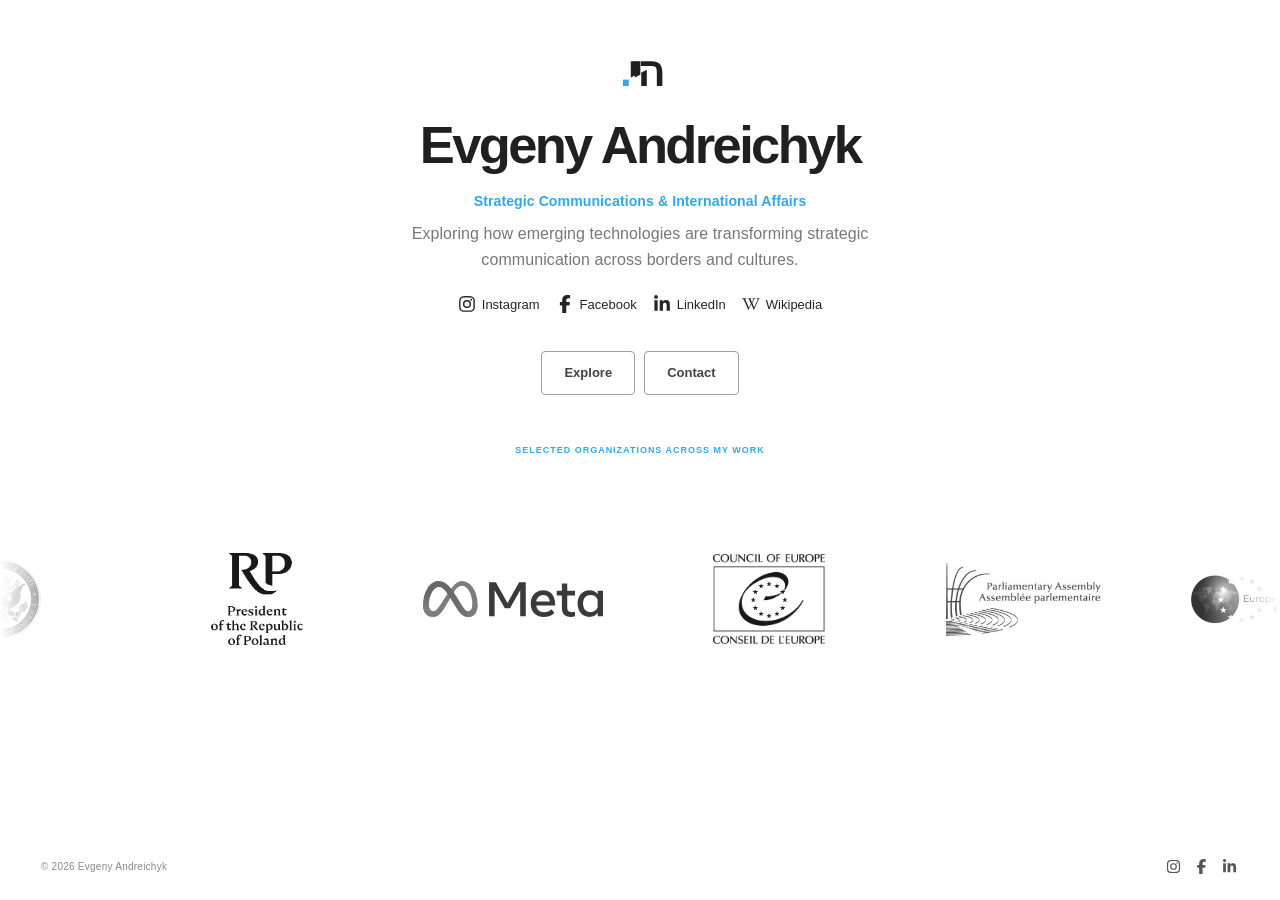
==== index.html @ b85b22aa "seo" ====
<!doctype html>
<html lang="en">

<head>
  <meta charset="utf-8">
  <meta name="viewport" content="width=device-width, initial-scale=1">
  <title>Evgeny Andreichyk</title>

  <!-- Google Tag Manager -->
  <script>(function (w, d, s, l, i) {
      w[l] = w[l] || []; w[l].push({
        'gtm.start':
          new Date().getTime(), event: 'gtm.js'
      }); var f = d.getElementsByTagName(s)[0],
        j = d.createElement(s), dl = l != 'dataLayer' ? '&l=' + l : ''; j.async = true; j.src =
          'https://www.googletagmanager.com/gtm.js?id=' + i + dl; f.parentNode.insertBefore(j, f);
    })(window, document, 'script', 'dataLayer', 'GTM-55Z4X2WB');</script>
  <!-- End Google Tag Manager -->

  <meta name="description"
    content="Strategic Communications and International Affairs. Exploring how emerging technologies are transforming strategic communication across borders and cultures.">
  <link rel="canonical" href="https://evyaand.com/">

  <!-- Search engines -->
  <meta name="robots" content="index, follow, max-image-preview:large, max-snippet:-1, max-video-preview:-1">

  <!-- Open Graph -->
  <meta property="og:type" content="website">
  <meta property="og:site_name" content="Evgeny Andreichyk">
  <meta property="og:title" content="Evgeny Andreichyk — Strategic Communications & International Affairs">
  <meta property="og:description"
    content="Strategic Communications and International Affairs. Exploring how emerging technologies are transforming strategic communication across borders and cultures.">
  <meta property="og:url" content="https://evyaand.com/">
  <meta property="og:image" content="https://evyaand.com/images/og-image.jpg">
  <meta property="og:image:alt" content="Evgeny Andreichyk">
  <meta property="og:locale" content="en_US">
  <!-- Open Graph -->
  <!-- X -->
  <meta name="twitter:card" content="summary_large_image">
  <meta name="twitter:title" content="Evgeny Andreichyk — Strategic Communications & International Affairs">
  <meta name="twitter:description"
    content="Strategic Communications and International Affairs. Exploring how emerging technologies are transforming strategic communication across borders and cultures.">
  <meta name="twitter:image" content="https://evyaand.com/images/og-image.jpg">
  <!-- X -->

  <link rel="icon" href="favicon.svg" type="image/svg+xml">
  <link rel="stylesheet" href="styles/styles.css">
  <script src="scripts/home.js" defer></script>

  <script type="application/ld+json">
{
  "@context": "https://schema.org",
  "@graph": [
    {
      "@type": "Person",
      "@id": "https://evyaand.com/#person",
      "name": "Evgeny Andreichyk",
      "alternateName": [
        "Yauheni Andreichyk",
        "Yauhen Andreichyk",
        "Evgeni Andreichyk",
        "Евгений Андрейчик",
        "Евгений Игоревич Андрейчик",
        "Яўгеній Андрэйчык",
        "Яўген Андрэйчык",
        "יבגני אנדרייצ'יק"
      ],
      "url": "https://evyaand.com/",
      "image": {
        "@type": "ImageObject",
        "@id": "https://evyaand.com/#primaryimage",
        "url": "https://evyaand.com/images/Evgeny-Andreichyk.png",
        "contentUrl": "https://evyaand.com/images/Evgeny-Andreichyk.png",
        "caption": "Evgeny Andreichyk official portrait"
      },
      "description": "Strategic communications and international affairs professional exploring how emerging technologies are transforming communication across borders and cultures.",
      "knowsAbout": [
        "Strategic communications",
        "International affairs",
        "Public diplomacy",
        "Emerging technologies",
        "Information and communication"
      ],
      "sameAs": [
        "https://en.wikipedia.org/wiki/Evgeny_Andreichyk",
        "https://www.wikidata.org/wiki/Q134286120",
        "https://www.facebook.com/evgeni.andreichyk/",
        "https://www.linkedin.com/in/evyaand/",
        "https://www.instagram.com/evyaand/"
      ],
      "mainEntityOfPage": {
        "@id": "https://evyaand.com/#webpage"
      }
    },
    {
      "@type": "WebSite",
      "@id": "https://evyaand.com/#website",
      "url": "https://evyaand.com/",
      "name": "Evgeny Andreichyk",
      "inLanguage": "en",
      "publisher": {
        "@id": "https://evyaand.com/#person"
      }
    },
    {
      "@type": "ProfilePage",
      "@id": "https://evyaand.com/#webpage",
      "url": "https://evyaand.com/",
      "name": "Evgeny Andreichyk",
      "inLanguage": "en",
      "isPartOf": {
        "@id": "https://evyaand.com/#website"
      },
      "about": {
        "@id": "https://evyaand.com/#person"
      },
      "mainEntity": {
        "@id": "https://evyaand.com/#person"
      },
      "primaryImageOfPage": {
        "@id": "https://evyaand.com/#primaryimage"
      }
    }
  ]
}
</script>

</head>

<body>

  <!-- Google Tag Manager (noscript) -->
  <noscript><iframe src="https://www.googletagmanager.com/ns.html?id=GTM-55Z4X2WB" height="0" width="0"
      style="display:none;visibility:hidden"></iframe></noscript>
  <!-- End Google Tag Manager (noscript) -->

  <main class="home">
    <div class="home-content">
      <section class="profile-section" aria-labelledby="page-title">
        <div class="profile-card">
          <div class="personal-monogram" lang="he" aria-hidden="true">
            <span class="personal-monogram-mark">
              <span class="personal-monogram-dot">.</span>היי</span>
          </div>

          <h1 id="page-title">Evgeny Andreichyk</h1>

          <p class="description">
            <span class="description-fields">
              Strategic Communications &amp; International Affairs
            </span>
            <span class="description-statement">
              Exploring how emerging technologies are transforming strategic
              communication across borders and cultures.
            </span>
          </p>

          <nav class="social-links" aria-label="External profiles">
            <a href="https://www.instagram.com/evyaand/" target="_blank" rel="noreferrer">
              <svg viewBox="0 0 448 512" role="img" aria-label="Instagram">
                <path fill="currentColor"
                  d="M224.3 141a115 115 0 1 0-.6 230 115 115 0 1 0 .6-230zm-.6 40.4a74.6 74.6 0 1 1 .6 149.2 74.6 74.6 0 1 1-.6-149.2zm93.4-45.1a26.8 26.8 0 1 1 53.6 0 26.8 26.8 0 1 1-53.6 0zm129.7 27.2c-1.7-35.9-9.9-67.7-36.2-93.9-26.2-26.2-58-34.4-93.9-36.2-37-2.1-147.9-2.1-184.9 0-35.8 1.7-67.6 9.9-93.9 36.1s-34.4 58-36.2 93.9c-2.1 37-2.1 147.9 0 184.9 1.7 35.9 9.9 67.7 36.2 93.9s58 34.4 93.9 36.2c37 2.1 147.9 2.1 184.9 0 35.9-1.7 67.7-9.9 93.9-36.2 26.2-26.2 34.4-58 36.2-93.9 2.1-37 2.1-147.8 0-184.8zM399 388c-7.8 19.6-22.9 34.7-42.6 42.6-29.5 11.7-99.5 9-132.1 9s-102.7 2.6-132.1-9c-19.6-7.8-34.7-22.9-42.6-42.6-11.7-29.5-9-99.5-9-132.1s-2.6-102.7 9-132.1c7.8-19.6 22.9-34.7 42.6-42.6 29.5-11.7 99.5-9 132.1-9s102.7-2.6 132.1 9c19.6 7.8 34.7 22.9 42.6 42.6 11.7 29.5 9 99.5 9 132.1s2.7 102.7-9 132.1z" />
              </svg>
              <span>Instagram</span>
            </a>
            <a href="https://www.facebook.com/evgeni.andreichyk/" target="_blank" rel="noreferrer">
              <svg viewBox="0 0 320 512" role="img" aria-label="Facebook">
                <path fill="currentColor"
                  d="M80 299.3V512h116V299.3h86.5l18-97.8H196v-34.6c0-51.7 20.3-71.5 72.7-71.5 16.3 0 29.4.4 37 1.2V7.9C291.4 4 256.4 0 236.2 0 129.3 0 80 50.5 80 159.4v42.1H14v97.8h66z" />
              </svg>
              <span>Facebook</span>
            </a>
            <a href="https://www.linkedin.com/in/evyaand/" target="_blank" rel="noreferrer">
              <svg viewBox="0 0 448 512" role="img" aria-label="LinkedIn">
                <path fill="currentColor"
                  d="M100.3 448H7.4V148.9h92.9V448zM53.8 108.1C24.1 108.1 0 83.5 0 53.8 0 24.1 24.1 0 53.8 0s53.8 24.1 53.8 53.8c0 29.7-24.1 54.3-53.8 54.3zM447.9 448h-92.7V302.4c0-34.7-.7-79.2-48.3-79.2-48.3 0-55.7 37.7-55.7 76.7V448h-92.8V148.9h89.1v40.8h1.3c12.4-23.5 42.7-48.3 87.9-48.3 94 0 111.3 61.9 111.3 142.3V448h-.1z" />
              </svg>
              <span>LinkedIn</span>
            </a>
            <a href="https://en.wikipedia.org/wiki/Evgeny_Andreichyk" target="_blank" rel="noreferrer">
              <svg viewBox="0 0 640 512" role="img" aria-label="Wikipedia">
                <path fill="currentColor"
                  d="M640 51.2l-.3 12.2c-28.1.8-45 15.8-55.8 40.3-25 57.8-103.3 240-155.3 358.6H415l-81.9-193.1c-32.5 63.6-68.3 130-99.2 193.1-.3.3-15 0-15-.3-46.9-109.7-96.1-218.6-143.1-328.6C64.4 106.7 26.4 63.4.2 63.7c0-3.1-.3-10-.3-14.2h161.9v13.9c-19.2 1.1-52.8 13.3-43.3 34.2 21.9 49.7 103.6 240.3 125.6 288.6 15-29.7 57.8-109.2 75.3-142.8-13.9-28.3-58.6-133.9-72.8-160-9.7-17.8-36.1-19.4-55.8-19.7V49.8l142.5.3v13.1c-19.4.6-38.1 7.8-29.4 26.1 18.9 40 30.6 68.1 48.1 104.7 5.6-10.8 34.7-69.4 48.1-100.8 8.9-20.6-3.9-28.6-38.6-29.4.3-3.6 0-10.3.3-13.6 44.4-.3 111.1-.3 123.1-.6v13.6C462.4 64 439.1 76 426.8 94.9L367.6 217.7c6.4 16.1 63.3 142.8 69.2 156.7L559.2 91.8c-8.6-23.1-36.4-28.1-47.2-28.3V49.6l127.8 1.1.2.5z" />
              </svg>
              <span>Wikipedia</span>
            </a>
          </nav>
          <!-- NAVIGATION / BUTTONS / MENU -->
          <nav class="page-links" aria-label="Main navigation">
            <a class="button-short" href="/explore/">Explore</a>
            <!-- <a class="button-medium" href="publications/index.html">Publications</a> -->
            <a class="button-short" href="/contact/">Contact</a>
          </nav>
        </div>
      </section>

      <section class="organizations" aria-labelledby="organizations-title">
        <h2 class="section-kicker" id="organizations-title">
          Selected Organizations across my work
        </h2>

        <div class="logo-marquee" aria-label="Organizations Evgeny has worked with">
          <div class="logo-track is-ready">
            <div class="logo-group">
              <article class="organization-logo logo-us-state"><img src="organizations/us-state.svg"
                  alt="U.S. Department of State"></article>

              <article class="organization-logo logo-polish-president"><img
                  src="organizations/president-poland-correct.png" alt="Office of the President of Poland"></article>
              <article class="organization-logo logo-meta"><img src="organizations/meta.svg" alt="Meta"></article>
              <article class="organization-logo logo-council-of-europe"><img src="organizations/council-of-europe.png"
                  alt="Council of Europe"></article>

              <article class="organization-logo logo-pace">
                <img src="organizations/pace.jpg" alt="Parliamentary Assembly of the Council of Europe">
              </article>
              <article class="organization-logo logo-eeas"><img src="organizations/eeas.png"
                  alt="European External Action Service"></article>
              <article class="organization-logo logo-polish-mfa"><img src="organizations/poland-mfa-en-mono.png"
                  alt="Ministry of Foreign Affairs of Poland"></article>
              <article class="organization-logo logo-amnesty"><img src="organizations/amnesty-user.png"
                  alt="Amnesty International"></article>
              <article class="organization-logo logo-gmf"><img src="organizations/gmf.svg" alt="German Marshall Fund">
              </article>
              <article class="organization-logo logo-globsec"><img src="organizations/globsec.png" alt="GLOBSEC">
              </article>
              <article class="organization-logo logo-us-embassy"><img src="organizations/us-embassy.png"
                  alt="U.S. Embassy"></article>
              <article class="organization-logo logo-ndi"><img src="organizations/ndi.svg"
                  alt="National Democratic Institute"></article>
              <article class="organization-logo logo-iri"><img src="organizations/iri.png"
                  alt="International Republican Institute"></article>
              <article class="organization-logo logo-eed"><img src="organizations/european-endowment-democracy.png"
                  alt="European Endowment for Democracy"></article>
              <article class="organization-logo logo-latvia-mfa"><img src="organizations/latvia-mfa-mono.png"
                  alt="Ministry of Foreign Affairs of Latvia"></article>
              <article class="organization-logo logo-ceeli"><img src="organizations/ceeli-high-quality.png"
                  alt="CEELI Institute"></article>
              <article class="organization-logo logo-ehu"><img src="organizations/ehu-official.png"
                  alt="European Humanities University"></article>
              <article class="organization-logo logo-alliance"><img src="organizations/alliance4europe.png"
                  alt="Alliance4Europe"></article>
              <article class="organization-logo logo-chopin-university"><img src="organizations/chopin-university.png"
                  alt="Fryderyk Chopin University of Music"></article>
            </div>

            <div class="logo-group" aria-hidden="true">
              <article class="organization-logo logo-us-state"><img src="organizations/us-state.svg" alt=""></article>

              <article class="organization-logo logo-polish-president"><img
                  src="organizations/president-poland-correct.png" alt=""></article>
              <article class="organization-logo logo-meta"><img src="organizations/meta.svg" alt=""></article>
              <article class="organization-logo logo-council-of-europe"><img src="organizations/council-of-europe.png"
                  alt=""></article>
              <article class="organization-logo logo-pace"><img src="organizations/pace.jpg" alt=""></article>
              <article class="organization-logo logo-eeas"><img src="organizations/eeas.png" alt=""></article>
              <article class="organization-logo logo-polish-mfa"><img src="organizations/poland-mfa-en-mono.png" alt="">
              </article>
              <article class="organization-logo logo-amnesty"><img src="organizations/amnesty-user.png" alt="">
              </article>
              <article class="organization-logo logo-gmf"><img src="organizations/gmf.svg" alt=""></article>
              <article class="organization-logo logo-globsec"><img src="organizations/globsec.png" alt=""></article>
              <article class="organization-logo logo-us-embassy"><img src="organizations/us-embassy.png" alt="">
              </article>
              <article class="organization-logo logo-ndi"><img src="organizations/ndi.svg" alt=""></article>
              <article class="organization-logo logo-iri"><img src="organizations/iri.png" alt=""></article>
              <article class="organization-logo logo-eed"><img src="organizations/european-endowment-democracy.png"
                  alt=""></article>
              <article class="organization-logo logo-latvia-mfa"><img src="organizations/latvia-mfa-mono.png" alt="">
              </article>
              <article class="organization-logo logo-ceeli"><img src="organizations/ceeli-high-quality.png" alt="">
              </article>
              <article class="organization-logo logo-ehu"><img src="organizations/ehu-official.png" alt=""></article>
              <article class="organization-logo logo-alliance"><img src="organizations/alliance4europe.png" alt="">
              </article>
              <article class="organization-logo logo-chopin-university"><img src="organizations/chopin-university.png"
                  alt=""></article>
            </div>
          </div>
        </div>
      </section>
    </div>
  </main>

  <footer class="site-footer">
    <small>© 2026 Evgeny Andreichyk</small>
    <nav class="footer-social-links" aria-label="Social media profiles">
      <a href="https://www.instagram.com/evyaand/" target="_blank" rel="noreferrer" aria-label="Instagram"><svg
          viewBox="0 0 448 512" aria-hidden="true">
          <path fill="currentColor"
            d="M224.3 141a115 115 0 1 0-.6 230 115 115 0 1 0 .6-230zm-.6 40.4a74.6 74.6 0 1 1 .6 149.2 74.6 74.6 0 1 1-.6-149.2zm93.4-45.1a26.8 26.8 0 1 1 53.6 0 26.8 26.8 0 1 1-53.6 0zm129.7 27.2c-1.7-35.9-9.9-67.7-36.2-93.9-26.2-26.2-58-34.4-93.9-36.2-37-2.1-147.9-2.1-184.9 0-35.8 1.7-67.6 9.9-93.9 36.1s-34.4 58-36.2 93.9c-2.1 37-2.1 147.9 0 184.9 1.7 35.9 9.9 67.7 36.2 93.9s58 34.4 93.9 36.2c37 2.1 147.9 2.1 184.9 0 35.9-1.7 67.7-9.9 93.9-36.2 26.2-26.2 34.4-58 36.2-93.9 2.1-37 2.1-147.8 0-184.8zM399 388c-7.8 19.6-22.9 34.7-42.6 42.6-29.5 11.7-99.5 9-132.1 9s-102.7 2.6-132.1-9c-19.6-7.8-34.7-22.9-42.6-42.6-11.7-29.5-9-99.5-9-132.1s-2.6-102.7 9-132.1c7.8-19.6 22.9-34.7 42.6-42.6 29.5-11.7 99.5-9 132.1-9s102.7-2.6 132.1 9c19.6 7.8 34.7 22.9 42.6 42.6 11.7 29.5 9 99.5 9 132.1s2.7 102.7-9 132.1z" />
        </svg></a>
      <a href="https://www.facebook.com/evgeni.andreichyk/" target="_blank" rel="noreferrer" aria-label="Facebook"><svg
          viewBox="0 0 320 512" aria-hidden="true">
          <path fill="currentColor"
            d="M80 299.3V512h116V299.3h86.5l18-97.8H196v-34.6c0-51.7 20.3-71.5 72.7-71.5 16.3 0 29.4.4 37 1.2V7.9C291.4 4 256.4 0 236.2 0 129.3 0 80 50.5 80 159.4v42.1H14v97.8h66z" />
        </svg></a>
      <a href="https://www.linkedin.com/in/evgeny-andreichyk/" target="_blank" rel="noreferrer"
        aria-label="LinkedIn"><svg viewBox="0 0 448 512" aria-hidden="true">
          <path fill="currentColor"
            d="M100.3 448H7.4V148.9h92.9V448zM53.8 108.1C24.1 108.1 0 83.5 0 53.8 0 24.1 24.1 0 53.8 0s53.8 24.1 53.8 53.8c0 29.7-24.1 54.3-53.8 54.3zM447.9 448h-92.7V302.4c0-34.7-.7-79.2-48.3-79.2-48.3 0-55.7 37.7-55.7 76.7V448h-92.8V148.9h89.1v40.8h1.3c12.4-23.5 42.7-48.3 87.9-48.3 94 0 111.3 61.9 111.3 142.3V448h-.1z" />
        </svg></a>
    </nav>
  </footer>

</body>

</html>
---- styles/styles.css ----
:root {
  --ink: #222;
  --muted: #777;
  --line: #e7e7e7;
  --blue: #33a8e6;
}

* {
  box-sizing: border-box;
}

html {
  background: #fff;
  color: var(--ink);
  scroll-behavior: smooth;
}

body {
  display: flex;
  min-width: 320px;
  min-height: 100svh;
  margin: 0;
  flex-direction: column;
  background: #fff;
  color: var(--ink);
  font-family: "Avenir Next", Avenir, "Helvetica Neue", Helvetica, Arial, sans-serif;
  -webkit-font-smoothing: antialiased;
  text-rendering: optimizeLegibility;
}

body>main {
  flex: 1 0 auto;
}

a {
  color: inherit;
  text-decoration: none;
}

.home {
  display: flex;
  min-height: 0;
  flex-direction: column;
  background: #fff;
}

.home-content {
  display: flex;
  flex: 1;
  flex-direction: column;
  justify-content: center;
  padding-bottom: clamp(48px, 8vh, 80px);
}

.profile-section {
  display: flex;
  align-items: center;
  justify-content: center;
  padding: clamp(38px, 5vh, 64px) 20px 32px;
}

.profile-card {
  width: min(590px, 100%);
  text-align: center;
}

.personal-monogram {
  width: max-content;
  margin: 0 auto 25px;
  color: #202020;
  font-size: 42px;
  font-weight: 850;
  letter-spacing: -.1em;
  line-height: 1;
  transform-origin: 55% 65%;
  animation: personal-monogram-arrival 1.15s cubic-bezier(.22, 1, .36, 1) .18s both;
  cursor: pointer;
}

.personal-monogram-mark {
  display: inline-block;
  color: #202020;
  transform-origin: 55% 65%;
}

.personal-monogram-dot {
  color: var(--blue);
}

.personal-monogram:hover .personal-monogram-mark {
  animation: personal-monogram-hover .65s ease-in-out;
}

h1 {
  margin: 0;
  color: #202020;
  font-size: clamp(38px, 4.1vw, 58px);
  font-weight: 650;
  letter-spacing: -.05em;
  line-height: 1.03;
}

.description {
  width: min(100%, 550px);
  margin: 18px auto 0;
  color: var(--muted);
  font-size: clamp(15px, 1.25vw, 18px);
  font-weight: 450;
  letter-spacing: .005em;
  line-height: 1.62;
}

.description-fields {
  display: block;
  color: var(--blue);
  font-size: .88em;
  font-weight: 600;
}

.description-statement {
  display: block;
  margin-top: 8px;
}

.section-kicker {
  margin: 30px 0 10px;
  color: var(--blue);
  font-size: 9px;
  font-weight: 800;
  letter-spacing: .11em;
  text-transform: uppercase;
}

.social-links {
  display: flex;
  align-items: center;
  justify-content: center;
  gap: 16px;
  margin-top: 20px;
  flex-wrap: wrap;
}

.social-links a {
  display: inline-flex;
  align-items: center;
  justify-content: center;
  gap: 6px;
  min-height: 23px;
  color: #252525;
  font-size: 13px;
  font-weight: 500;
  line-height: 1;
  transition: color 150ms ease, transform 150ms ease;
}

.social-links a:hover,
.social-links a:focus-visible {
  color: var(--blue);
  outline: 0;
  transform: translateY(-2px);
}

.social-links svg {
  display: block;
  width: 18px;
  height: 18px;
}

.page-links {
  display: flex;
  align-items: center;
  justify-content: center;
  gap: 9px;
  margin-top: 35px;
  flex-wrap: wrap;
}

.page-links a {
  display: inline-flex;
  align-items: center;
  justify-content: center;
  min-height: 44px;
  border: 1px solid #9d9d9d;
  border-radius: 4px;
  background: #fff;
  color: #424242;
  font-size: 13px;
  font-weight: 600;
  line-height: 1;
  white-space: nowrap;
  transition: background-color 150ms ease, border-color 150ms ease, color 150ms ease, transform 150ms ease;
}

.page-links .button-short {
  padding: 0 22px;
}

.page-links .button-medium {
  padding: 0 18px;
}

.page-links .button-long {
  padding: 0 23px;
}

.page-links a:hover,
.page-links a:focus-visible {
  border-color: var(--blue);
  background: var(--blue);
  color: #fff;
  outline: 0;
  transform: translateY(-2px);
}

.organizations {
  padding: 18px clamp(28px, 7vw, 112px) clamp(38px, 5vh, 64px);
  background: #fff;
}

.section-kicker {
  margin: 0 auto 25px;
  text-align: center;
}

.logo-marquee {
  width: calc(100% + clamp(56px, 14vw, 224px));
  margin-left: calc(clamp(28px, 7vw, 112px) * -1);
  overflow: hidden;
  -webkit-mask-image: linear-gradient(90deg, transparent, #000 6%, #000 94%, transparent);
  mask-image: linear-gradient(90deg, transparent, #000 6%, #000 94%, transparent);
}

.logo-track {
  display: flex;
  width: max-content;
  opacity: 0;
  will-change: transform;
  animation: organizations-scroll 48s linear infinite;
  animation-play-state: paused;
  transition: opacity 180ms ease;
}

.logo-track.is-ready {
  opacity: 1;
  animation-play-state: running;
}

.logo-group {
  display: flex;
  align-items: center;
  flex-shrink: 0;
}

.logo-marquee:hover .logo-track {
  animation-play-state: paused;
}

.organization-logo {
  display: flex;
  align-items: center;
  justify-content: center;
  width: clamp(200px, 20vw, 300px);
  min-height: 112px;
  padding: 14px clamp(24px, 3vw, 52px);
  flex: 0 0 auto;
}

.organization-logo img {
  display: block;
  width: 100%;
  max-width: 210px;
  height: 74px;
  object-fit: contain;
  object-position: center;
  opacity: .9;
  filter: grayscale(1) saturate(0);
  mix-blend-mode: normal;
  user-select: none;
}

.logo-us-state img {
  max-width: 86px;
  height: 82px;
}

.logo-pace img {
  max-width: 180px;
  height: 210px;
}

.logo-us-embassy img {
  max-width: 88px;
  height: 86px;
}

.logo-meta img {
  max-width: 180px;
  height: 62px;
}

.logo-council-of-europe img {
  max-width: 126px;
  height: 90px;
}

.logo-polish-president img {
  max-width: 96px;
  height: 92px;
}

.logo-polish-mfa img {
  max-width: 242px;
  height: 108px;
}

.logo-latvia-mfa img {
  max-width: 134px;
  height: 152px;
}

.logo-eeas img {
  max-width: 210px;
  height: 66px;
}

.logo-ehu img {
  max-width: 200px;
  height: 100px;
}

.logo-eed img {
  max-width: 210px;
  height: 72px;
}

.logo-chopin-university img {
  max-width: 225px;
  height: 88px;
}

.logo-amnesty img {
  max-width: 205px;
  height: 72px;
}

.logo-alliance img {
  max-width: 150px;
  height: 72px;
  opacity: .84;
  filter: brightness(0);
  mix-blend-mode: normal;
}

.logo-gmf img {
  max-width: 190px;
  height: 70px;
}

.logo-ndi img {
  max-width: 150px;
  height: 58px;
}

.logo-iri img {
  max-width: 210px;
  height: 72px;
}

.logo-ceeli img {
  max-width: 205px;
  height: 74px;
}

.site-footer {
  display: flex;
  align-items: center;
  justify-content: space-between;
  margin-top: auto;
  padding: 16px clamp(22px, 3.2vw, 48px) 24px;
  color: #8a8a8a;
}

.site-footer small {
  font-size: 10px;
  font-weight: 500;
  letter-spacing: .025em;
  line-height: 1;
}

.footer-social-links {
  display: flex;
  align-items: center;
  gap: 9px;
}

.footer-social-links a {
  display: inline-flex;
  width: 19px;
  height: 19px;
  align-items: center;
  justify-content: center;
  color: #555;
  transition: color 150ms ease, transform 150ms ease;
}

.footer-social-links svg {
  display: block;
  width: 15px;
  height: 15px;
}

.footer-social-links a:hover,
.footer-social-links a:focus-visible {
  color: var(--blue);
  outline: 0;
  transform: translateY(-2px);
}

@keyframes organizations-scroll {
  from {
    transform: translateX(0);
  }

  to {
    transform: translateX(-50%);
  }
}

@keyframes personal-monogram-arrival {
  0% {
    opacity: 0;
    transform: translateY(-5px) rotate(0deg) scale(.96);
  }

  24% {
    opacity: 1;
    transform: translateY(0) rotate(6deg) scale(1);
  }

  46% {
    transform: rotate(-5deg);
  }

  66% {
    transform: rotate(3deg);
  }

  83% {
    transform: rotate(-1.5deg);
  }

  100% {
    opacity: 1;
    transform: rotate(0deg);
  }
}

@keyframes personal-monogram-hover {

  0%,
  100% {
    transform: rotate(0deg);
  }

  22% {
    transform: rotate(4deg);
  }

  46% {
    transform: rotate(-4deg);
  }

  68% {
    transform: rotate(2.5deg);
  }

  85% {
    transform: rotate(-1deg);
  }
}

/* Inner pages remain intentionally minimal while the homepage direction is reviewed. */
.site-frame {
  display: flex;
  min-height: 0;
  padding: 0;
  flex-direction: column;
  background: #fff;
}

.paper {
  position: relative;
  display: flex;
  min-height: 0;
  overflow: hidden;
  flex: 1;
  flex-direction: column;
  border: 0;
  background: #fff;
}

.masthead {
  display: grid;
  align-items: center;
  min-height: 62px;
  padding: 0 28px;
  grid-template-columns: 1fr auto 1fr;
  border-bottom: 1px solid #ededed;
  font-size: 9px;
  font-weight: 750;
  letter-spacing: .12em;
  text-transform: uppercase;
}

.monogram {
  width: max-content;
  font-size: 16px;
  font-weight: 850;
  letter-spacing: -.07em;
}

.monogram-dot,
.section-number {
  color: var(--blue);
}

.edition {
  margin: 0;
  color: #888;
}

.back-link {
  justify-self: end;
}

.section-cover {
  display: flex;
  flex: 1;
  align-items: center;
  flex-direction: column;
  justify-content: center;
  padding: 60px 24px;
  text-align: center;
}

.section-number {
  margin: 0 0 20px;
  font-size: 11px;
  font-weight: 800;
}

.section-title {
  margin: 0;
  font-size: clamp(64px, 11vw, 150px);
  font-weight: 650;
  letter-spacing: -.065em;
  line-height: .9;
}

.section-subtitle {
  margin: 24px 0 0;
  color: #777;
  font-size: 18px;
}

.section-status {
  display: flex;
  align-items: center;
  gap: 8px;
  margin-top: 54px;
  color: #999;
  font-size: 8px;
  font-weight: 750;
  letter-spacing: .12em;
  text-transform: uppercase;
}

.section-status span {
  display: block;
  width: 5px;
  height: 5px;
  border-radius: 50%;
  background: var(--blue);
}

.about-index {
  display: flex;
  padding: clamp(46px, 6vw, 82px) clamp(32px, 7vw, 110px) clamp(54px, 7vw, 90px);
  flex: 1;
  flex-direction: column;
}

.about-index-heading {
  display: grid;
  align-items: end;
  gap: clamp(34px, 7vw, 110px);
  grid-template-columns: minmax(260px, .9fr) minmax(340px, 1.1fr);
}

.about-index-eyebrow,
.about-index-meta {
  margin: 0 0 15px;
  color: var(--blue);
  font-size: 10px;
  font-weight: 800;
  letter-spacing: .12em;
  text-transform: uppercase;
}

.about-index-title {
  margin: 0;
  font-size: clamp(44px, 6vw, 82px);
  font-weight: 650;
  letter-spacing: -.06em;
  line-height: .94;
}

.about-index-lede {
  width: min(100%, 570px);
  margin: 0;
  color: #777;
  font-size: clamp(15px, 1.25vw, 18px);
  line-height: 1.65;
}

.about-section-layout {
  display: grid;
  margin-top: clamp(42px, 5vw, 68px);
  padding-top: clamp(26px, 3vw, 38px);
  gap: clamp(30px, 4.5vw, 70px);
  grid-template-columns: minmax(135px, 165px) minmax(0, 1fr);
  border-top: 1px solid #d9d9d9;
}

.about-section-nav {
  display: flex;
  flex-direction: column;
}

.about-section-nav-bottom {
  display: none;
}

.about-section-nav button {
  display: grid;
  width: 100%;
  min-height: 58px;
  padding: 0;
  align-items: center;
  grid-template-columns: 31px 1fr;
  border: 0;
  border-bottom: 1px solid #e3e3e3;
  background: transparent;
  color: #777;
  cursor: pointer;
  font: inherit;
  font-size: 15px;
  font-weight: 650;
  text-align: left;
  transition: color 160ms ease, padding-left 180ms ease;
}

.about-section-nav button:hover,
.about-section-nav button:focus-visible,
.about-section-nav button.is-active {
  color: var(--ink);
  outline: 0;
}

.about-section-nav button.is-active {
  padding-left: 7px;
  color: var(--blue);
}

.about-index-number {
  color: #888;
  font-size: 9px;
  font-weight: 700;
  letter-spacing: .08em;
}

.about-view {
  min-width: 0;
  animation: about-entry-in 360ms cubic-bezier(.22, 1, .36, 1) both;
}

.about-story {
  display: grid;
  align-items: start;
  gap: clamp(30px, 4vw, 62px);
  grid-template-columns: minmax(260px, .9fr) minmax(260px, 1.1fr);
  animation: about-entry-in 320ms cubic-bezier(.22, 1, .36, 1) both;
}

@media (min-width: 981px) {
  .about-explore-view .about-story {
    max-width: 1160px;
    grid-template-columns: minmax(380px, 620px) minmax(280px, 480px);
  }

  .about-explore-view .about-index-figure img {
    aspect-ratio: 5 / 4;
  }
}

/* For images same size @media (min-width: 981px) {

  .about-explore-view .about-story {
    max-width: 1160px;
    grid-template-columns: minmax(380px, 620px) minmax(280px, 480px);
  }

  .about-explore-view .about-index-figure img {
    aspect-ratio: 5 / 4;
  }


  .about-explore-view .about-story:nth-of-type(2) {
    grid-template-columns: minmax(280px, 480px) minmax(380px, 620px);
  }

  .about-explore-view .about-story:nth-of-type(2) .about-index-copy {
    grid-column: 1;
    grid-row: 1;
  }

  .about-explore-view .about-story:nth-of-type(2) .about-index-figure {
    grid-column: 2;
    grid-row: 1;
  }
}
 */



/* Second Explore block */

.about-explore-view .about-story+.about-story {
  margin-top: clamp(80px, 9vw, 140px);
}

@media (min-width: 981px) {
  .about-explore-view .about-story:nth-of-type(2) .about-index-copy {
    grid-column: 1;
    grid-row: 1;
  }

  .about-explore-view .about-story:nth-of-type(2) .about-index-figure {
    grid-column: 2;
    grid-row: 1;
  }
}


.about-graph-view {
  display: grid;
  align-items: start;
  gap: clamp(34px, 4vw, 56px);
  grid-template-columns: minmax(360px, 1.18fr) minmax(260px, .82fr);

}

.about-graph-view {
  display: grid;
  align-items: start;
  gap: clamp(34px, 4vw, 56px);
  grid-template-columns: minmax(360px, 1.18fr) minmax(260px, .82fr);
}

.about-story-compact {
  display: flex;
  gap: 25px;
  flex-direction: column;
}

/* Explore/About Images Width */

.about-story-compact .about-index-figure {
  width: 95%;
  max-width: 556px;
}

/* Explore/About Images Width */

/* Explore/About Images Height */
.about-story-compact .about-index-figure img {
  width: 100%;
  max-height: none;
  aspect-ratio: 32 / 25;
  object-fit: cover;
}

/* Explore/About Images Height */


.about-gallery {
  position: relative;
  overflow: hidden;
  touch-action: pan-y;
}

.about-gallery img {
  animation: about-gallery-in 260ms ease both;
  user-select: none;
}

.about-gallery-arrow {
  position: absolute;
  z-index: 2;
  top: 50%;
  display: grid;
  width: 38px;
  height: 38px;
  padding: 0;
  place-items: center;
  border: 1px solid rgba(255, 255, 255, .72);
  border-radius: 50%;
  opacity: 0;
  background: rgba(20, 20, 20, .58);
  color: #fff;
  cursor: pointer;
  font: inherit;
  font-size: 16px;
  transform: translateY(-50%);
  transition: opacity 180ms ease, background-color 180ms ease;
}

.about-gallery-prev {
  left: 14px;
}

.about-gallery-next {
  right: 14px;
}

.about-gallery:hover .about-gallery-arrow,
.about-gallery-arrow:focus-visible {
  opacity: 1;
}

.about-gallery-arrow:hover,
.about-gallery-arrow:focus-visible {
  outline: 0;
  background: var(--blue);
}

.about-gallery-dots {
  display: flex;
  min-height: 25px;
  align-items: center;
  justify-content: center;
  gap: 7px;
}

.about-gallery-dots button {
  width: 6px;
  height: 6px;
  padding: 0;
  border: 0;
  border-radius: 50%;
  background: #c8c8c8;
  cursor: pointer;
  transition: width 180ms ease, border-radius 180ms ease, background-color 180ms ease;
}

.about-gallery-dots button.is-active {
  width: 17px;
  border-radius: 999px;
  background: var(--blue);
}

.about-story-compact .about-index-copy h2 {
  font-size: clamp(29px, 3vw, 43px);
}

.about-story-compact .about-index-copy>.about-index-text {
  font-size: 14px;
}

.life-graph {
  position: relative;
  min-height: clamp(470px, 43vw, 600px);
  overflow: hidden;
  cursor: grab;
  touch-action: none;
  user-select: none;
  border: 1px solid #e0e0e0;
  border-radius: 2px;
  background:
    radial-gradient(circle at 50% 50%, rgba(51, 168, 230, .045), transparent 54%),
    #fcfcfc;
}

.life-graph.is-dragging {
  cursor: grabbing;
}

.life-graph.is-dragging .life-graph-world {
  transition: none;
}

.life-graph::after {
  position: absolute;
  inset: 12px;
  border: 1px solid #f0f0f0;
  content: "";
  pointer-events: none;
}

.life-graph-world {
  position: absolute;
  z-index: 0;
  top: 0;
  left: 0;
  width: 132%;
  height: 124%;
  transform-origin: 0 0;
  transition: transform 720ms cubic-bezier(.22, 1, .36, 1);
  will-change: transform;
}

.life-graph-lines {
  position: absolute;
  z-index: 0;
  inset: 0;
  width: 100%;
  height: 100%;
  overflow: visible;
}

.life-graph-lines line {
  opacity: .58;
  stroke: #d3d3d3;
  stroke-width: .28;
  vector-effect: non-scaling-stroke;
  transition: stroke 240ms ease, stroke-width 240ms ease, opacity 240ms ease;
}

.life-graph-lines line.is-proximity {
  opacity: .42;
  stroke: #dedede;
  stroke-dasharray: 2.2 2.8;
}

.life-graph-lines line.is-connected {
  opacity: .92;
  stroke: var(--blue);
  stroke-width: 1.1;
  stroke-dasharray: none;
}

.life-node {
  --node-scale: 1;
  --float-delay: 0s;
  position: absolute;
  z-index: 2;
  display: inline-flex;
  padding: 5px 8px;
  align-items: center;
  gap: 7px;
  border: 0;
  background: rgba(252, 252, 252, .88);
  color: #5f5f5f;
  cursor: pointer;
  font: inherit;
  font-weight: 650;
  letter-spacing: -.015em;
  white-space: nowrap;
  transform: translate(-50%, -50%);
  animation: life-node-float 6.5s ease-in-out var(--float-delay) infinite;
  transition: color 180ms ease, background-color 180ms ease;
  will-change: opacity, filter, transform;
}

.life-node-main {
  --node-scale: 1;
  padding: 6px 9px;
  gap: 8px;
  font-size: 15px;
  font-weight: 650;
}

.life-node-child {
  --node-scale: 1;
  padding: 5px 7px;
  gap: 6px;
  color: #727272;
  font-size: 12.5px;
  font-weight: 600;
}

.life-node-dot {
  display: block;
  width: 10px;
  height: 10px;
  flex: 0 0 auto;
  border: 1.5px solid currentColor;
  border-radius: 50%;
  background: #fcfcfc;
  transition: background-color 180ms ease, box-shadow 180ms ease, transform 180ms ease;
}

.life-node-child .life-node-dot {
  width: 7.5px;
  height: 7.5px;
  border-width: 1.25px;
}

.life-node:hover,
.life-node:focus-visible,
.life-node.is-active {
  z-index: 3;
  outline: 0;
  background: #fcfcfc;
  color: var(--blue);
}

.life-node:hover .life-node-dot,
.life-node:focus-visible .life-node-dot,
.life-node.is-active .life-node-dot {
  background: var(--blue);
  box-shadow: 0 0 0 5px rgba(51, 168, 230, .1);
  transform: scale(1.12);
}

.life-graph-hint {
  position: absolute;
  z-index: 4;
  right: 18px;
  bottom: 14px;
  margin: 0;
  color: #858585;
  font-size: 9px;
  font-weight: 700;
  letter-spacing: .1em;
  text-transform: uppercase;
}

.origins-view {
  display: grid;
  min-width: 0;
  gap: clamp(24px, 3vw, 42px);
  grid-template-columns: minmax(310px, .85fr) minmax(390px, 1.15fr);
  animation: about-entry-in 360ms cubic-bezier(.22, 1, .36, 1) both;
}

.origins-composition,
.origins-field {
  border: 1px solid #dedede;
  background: #fff;
}

.origins-composition {
  padding: clamp(24px, 3vw, 38px);
}

.origins-composition-heading {
  display: flex;
  align-items: flex-start;
  justify-content: space-between;
  gap: 20px;
}

.origins-kicker {
  margin: 0 0 12px;
  color: var(--blue);
  font-size: 10px;
  font-weight: 800;
  letter-spacing: .11em;
  text-transform: uppercase;
}

.origins-composition h2 {
  max-width: 360px;
  margin: 0;
  color: #202020;
  font-size: clamp(30px, 3vw, 44px);
  font-weight: 630;
  letter-spacing: -.05em;
  line-height: 1;
}

.origins-version {
  margin: 2px 0 0;
  color: #858585;
  font-size: 9px;
  font-weight: 700;
  letter-spacing: .08em;
  text-transform: uppercase;
  white-space: nowrap;
}

.origins-data-layout {
  margin-top: clamp(30px, 4vw, 48px);
}

.origins-list {
  display: flex;
  flex-direction: column;
}

.origins-list button {
  display: grid;
  width: 100%;
  min-height: 76px;
  padding: 13px 0 12px;
  align-items: center;
  gap: 11px;
  grid-template-columns: 9px minmax(0, 1fr) auto;
  border: 0;
  border-bottom: 1px solid #e8e8e8;
  background: transparent;
  color: #555;
  cursor: pointer;
  font: inherit;
  text-align: left;
  transition: color 160ms ease, padding-left 160ms ease;
}

.origins-list button:first-child {
  border-top: 1px solid #e8e8e8;
}

.origins-list button:hover,
.origins-list button:focus-visible,
.origins-list button.is-active {
  padding-left: 5px;
  outline: 0;
  color: #202020;
}

.origins-swatch {
  width: 8px;
  height: 8px;
  border-radius: 50%;
  box-shadow: 0 0 0 0 rgba(0, 0, 0, 0);
  transition: box-shadow 160ms ease, transform 160ms ease;
}

.origins-list button.is-active .origins-swatch {
  box-shadow: 0 0 0 5px rgba(32, 32, 32, .055);
  transform: scale(1.12);
}

.origins-region-name {
  display: flex;
  min-width: 0;
  flex-direction: column;
  gap: 2px;
}

.origins-region-name strong {
  overflow: hidden;
  font-size: 14px;
  font-weight: 680;
  text-overflow: ellipsis;
  white-space: nowrap;
}

.origins-region-name small {
  color: #7f7f7f;
  font-size: 10px;
  font-weight: 500;
}

.origins-percentage {
  color: #222;
  font-size: 18px;
  font-weight: 650;
  letter-spacing: -.035em;
}

.origins-bar {
  display: block;
  height: 2px;
  overflow: hidden;
  grid-column: 2 / 4;
  background: #ededed;
}

.origins-bar span {
  display: block;
  height: 100%;
  opacity: .66;
  transition: width 260ms ease, opacity 160ms ease;
}

.origins-list button:hover .origins-bar span,
.origins-list button:focus-visible .origins-bar span,
.origins-list button.is-active .origins-bar span {
  opacity: 1;
}

.origins-field {
  position: relative;
  min-height: 500px;
  overflow: hidden;
  background: #f8faf9;
}

.origins-field-grid {
  position: absolute;
  inset: 0;
  opacity: .26;
  background-image:
    linear-gradient(#cfd6d4 1px, transparent 1px),
    linear-gradient(90deg, #cfd6d4 1px, transparent 1px);
  background-size: 42px 42px;
  mask-image: linear-gradient(to bottom, #000, transparent 80%);
}

.origins-landmass {
  position: absolute;
  top: 9%;
  right: -2%;
  width: 94%;
  height: 67%;
  border: 1px solid rgba(93, 104, 101, .18);
  border-radius: 49% 40% 52% 35% / 36% 51% 39% 55%;
  background:
    radial-gradient(circle at 35% 38%, rgba(255, 255, 255, .86) 0 4%, transparent 4.5%),
    radial-gradient(circle at 62% 58%, rgba(255, 255, 255, .8) 0 5%, transparent 5.5%),
    rgba(221, 227, 224, .38);
  clip-path: polygon(5% 24%, 22% 6%, 43% 12%, 57% 2%, 82% 18%, 95% 47%, 87% 75%, 69% 84%, 51% 97%, 33% 85%, 17% 93%, 1% 69%);
}

.origins-country {
  position: absolute;
  z-index: 3;
  color: rgba(56, 64, 62, .7);
  font-size: 9px;
  font-weight: 700;
  letter-spacing: .08em;
  text-transform: uppercase;
}

.country-baltics {
  top: 15%;
  left: 33%;
}

.country-poland {
  top: 43%;
  left: 20%;
}

.country-belarus {
  top: 38%;
  left: 47%;
}

.country-ukraine {
  top: 61%;
  left: 50%;
}

.country-balkans {
  top: 79%;
  left: 26%;
}

.origins-zone {
  position: absolute;
  z-index: 2;
  border: 1px solid color-mix(in srgb, var(--origin-color) 72%, #fff);
  border-radius: 50%;
  opacity: .34;
  background: color-mix(in srgb, var(--origin-color) 55%, transparent);
  filter: saturate(.8);
  transform: scale(.96);
  transition: opacity 260ms ease, transform 420ms cubic-bezier(.22, 1, .36, 1), filter 260ms ease, box-shadow 260ms ease;
}

.origins-zone-ashkenazi {
  top: 20%;
  left: 39%;
  width: 51%;
  height: 55%;
  transform: rotate(7deg) scale(.96);
}

.origins-zone-eastern-europe {
  top: 33%;
  left: 23%;
  width: 39%;
  height: 45%;
  transform: rotate(-10deg) scale(.96);
}

.origins-zone-baltic {
  top: 13%;
  left: 29%;
  width: 24%;
  height: 34%;
  transform: rotate(10deg) scale(.96);
}

.origins-zone-balkan {
  top: 61%;
  left: 22%;
  width: 28%;
  height: 25%;
  transform: rotate(-8deg) scale(.96);
}

.origins-zone.is-active {
  z-index: 4;
  opacity: .72;
  filter: saturate(1.05);
  box-shadow: 0 12px 34px color-mix(in srgb, var(--origin-color) 24%, transparent);
}

.origins-field.is-unselected .origins-zone {
  opacity: .42;
  filter: saturate(.72);
}

.origins-zone-ashkenazi.is-active {
  transform: rotate(7deg) scale(1.04);
}

.origins-zone-eastern-europe.is-active {
  transform: rotate(-10deg) scale(1.04);
}

.origins-zone-baltic.is-active {
  transform: rotate(10deg) scale(1.04);
}

.origins-zone-balkan.is-active {
  transform: rotate(-8deg) scale(1.04);
}

.origins-field-copy {
  position: absolute;
  z-index: 5;
  right: clamp(20px, 3vw, 38px);
  bottom: clamp(39px, 5vw, 62px);
  width: min(315px, calc(100% - 40px));
  padding: 20px 22px 22px;
  border: 1px solid rgba(215, 215, 215, .92);
  background: rgba(255, 255, 255, .9);
  box-shadow: 0 14px 40px rgba(28, 34, 32, .08);
  backdrop-filter: blur(12px);
}

.origins-field-copy h3 {
  margin: 0;
  color: #202020;
  font-size: clamp(25px, 2.5vw, 38px);
  font-weight: 630;
  letter-spacing: -.05em;
  line-height: 1;
}

.origins-field-copy>p:last-child {
  margin: 13px 0 0;
  color: #666;
  font-size: 13px;
  line-height: 1.6;
}

.origins-map-hint {
  position: absolute;
  z-index: 5;
  top: 18px;
  right: 18px;
  margin: 0;
  color: #767676;
  font-size: 9px;
  font-weight: 750;
  letter-spacing: .1em;
  text-transform: uppercase;
}

.origins-disclaimer {
  position: absolute;
  z-index: 5;
  bottom: 14px;
  left: 18px;
  max-width: 52%;
  margin: 0;
  color: #777;
  font-size: 9px;
  line-height: 1.45;
}

.about-index-figure {
  margin: 0;
}

.about-index-figure img {
  display: block;
  width: 100%;
  aspect-ratio: 4 / 5;
  background: #f2f2f2;
  filter: none;
  object-fit: cover;
}

.about-index-figure .about-image-portrait {
  object-position: center 22%;
}

.about-index-figure .about-image-archive {
  object-position: center;
}

.about-index-figure figcaption {
  margin-top: 9px;
  color: #7f7f7f;
  font-size: 9px;
  letter-spacing: .035em;
  line-height: 1.4;
}

.about-index-figure figcaption a:hover,
.about-index-figure figcaption a:focus-visible {
  color: var(--blue);
  outline: 0;
}

.about-index-copy {
  padding-top: 4px;
}

.about-index-copy h2 {
  max-width: 520px;
  margin: 0;
  color: #202020;
  font-size: clamp(31px, 3.8vw, 54px);
  font-weight: 630;
  letter-spacing: -.055em;
  line-height: 1;
}

.about-index-copy>.about-index-text {
  max-width: 540px;
  margin: 24px 0 0;
  color: #666;
  font-size: clamp(14px, 1.15vw, 17px);
  line-height: 1.72;
}

.about-index-copy>.about-index-text+.about-index-text {
  margin-top: 18px;
}

@keyframes about-entry-in {
  from {
    opacity: 0;
    transform: translateY(8px);
  }

  to {
    opacity: 1;
    transform: translateY(0);
  }
}

@keyframes about-gallery-in {
  from {
    opacity: .68;
  }

  to {
    opacity: 1;
  }
}

@keyframes life-node-float {

  0%,
  100% {
    transform: translate(-50%, -50%) translate(0, 0) scale(var(--node-scale));
  }

  30% {
    transform: translate(-50%, -50%) translate(3px, -4px) scale(var(--node-scale));
  }

  62% {
    transform: translate(-50%, -50%) translate(-3px, 2px) scale(var(--node-scale));
  }
}

.contact-cover {
  display: grid;
  width: min(1120px, 100%);
  margin: auto;
  padding: clamp(56px, 8vw, 112px) clamp(28px, 6vw, 84px);
  align-items: center;
  gap: clamp(88px, 10vw, 150px);
  grid-template-columns: minmax(0, 1fr) minmax(320px, 440px);
}

.contact-paper .masthead {
  min-height: 72px;
  font-size: 13px;
  letter-spacing: .1em;
}

.contact-paper .monogram {
  font-size: ;
}

.contact-paper .back-link {
  font-size: 12px;
}

.contact-kicker {
  margin: 0 0 22px;
  color: var(--blue);
  font-size: 14px;
  font-weight: 800;
  letter-spacing: .1em;
  text-transform: uppercase;
}

.contact-title {
  margin: 0;
  font-size: clamp(54px, 7vw, 92px);
  font-weight: 650;
  letter-spacing: -.065em;
  line-height: .9;
}

.contact-title span {
  color: var(--blue);
}

.contact-social-links {
  display: flex;
  align-items: center;
  gap: 20px;
  margin-top: 30px;
}

.contact-social-links a {
  display: inline-flex;
  width: 28px;
  height: 28px;
  align-items: center;
  justify-content: center;
  color: #555;
  transition: color 150ms ease, transform 150ms ease;
}

.contact-social-links svg {
  display: block;
  width: 22px;
  height: 22px;
}

.contact-social-links a:hover,
.contact-social-links a:focus-visible {
  color: var(--blue);
  outline: 0;
  transform: translateY(-2px);
}

.contact-form {
  display: grid;
  gap: 30px;
  padding: clamp(28px, 4vw, 42px);
  border: 1px solid #c4c4c4;
  border-radius: 8px;
  background: #fff;
  box-shadow: 0 16px 38px rgba(0, 0, 0, .08);
}

.form-honeypot {
  position: absolute;
  width: 1px;
  height: 1px;
  overflow: hidden;
  clip: rect(0 0 0 0);
  clip-path: inset(50%);
  white-space: nowrap;
}

.turnstile-field {
  width: 100%;
  min-width: 0;
}

.form-field {
  display: grid;
  gap: 10px;
}

.form-field label {
  color: var(--ink);
  font-size: 12px;
  font-weight: 800;
  letter-spacing: .1em;
  text-transform: uppercase;
}

.form-field input,
.form-field textarea {
  width: 100%;
  padding: 13px 14px;
  border: 1px solid #a9a9a9;
  border-radius: 5px;
  outline: 0;
  background: #fff;
  color: var(--ink);
  font: inherit;
  font-size: 18px;
  line-height: 1.55;
  transition: border-color 150ms ease, box-shadow 150ms ease;
}

.form-field textarea {
  min-height: 170px;
  resize: vertical;
}

.form-field input::placeholder,
.form-field textarea::placeholder {
  color: #757575;
}

.form-field input:focus,
.form-field textarea:focus {
  border-color: var(--blue);
  box-shadow: 0 0 0 3px rgba(51, 168, 230, .12);
}

.consent-field {
  display: grid;
  align-items: start;
  gap: 11px;
  grid-template-columns: 18px 1fr;
  color: #4d4d4d;
  cursor: pointer;
  font-size: 13px;
  line-height: 1.45;
}

.consent-field input {
  width: 18px;
  height: 18px;
  margin: 1px 0 0;
  border: 1px solid #6f6f6f;
  accent-color: var(--blue);
}

.consent-field:has(input:focus-visible) {
  outline: 2px solid color-mix(in srgb, var(--blue) 35%, transparent);
  outline-offset: 5px;
  border-radius: 2px;
}

.contact-submit {
  display: inline-flex;
  min-height: 40px;
  align-items: center;
  justify-content: center;
  justify-self: start;
  padding: 0 20px;
  border: 1px solid #6f6f6f;
  border-radius: 4px;
  background: #fff;
  color: #333;
  cursor: pointer;
  font: inherit;
  font-size: 14px;
  font-weight: 650;
  transition: background-color 150ms ease, border-color 150ms ease, color 150ms ease, transform 150ms ease;
}

.contact-submit:hover,
.contact-submit:focus-visible {
  border-color: var(--blue);
  outline: 0;
  background: var(--blue);
  color: #fff;
  transform: translateY(-2px);
}

@media (max-width: 980px) {
  .organization-logo {
    width: clamp(190px, 28vw, 260px);
  }

  .about-index-heading {
    grid-template-columns: 1fr;
  }

  .about-index-lede {
    max-width: 650px;
  }

  .about-section-layout {
    grid-template-columns: minmax(125px, 150px) minmax(0, 1fr);
  }

  .about-story {
    grid-template-columns: 1fr;
  }

  .about-index-figure img {
    max-height: 390px;
    aspect-ratio: 16 / 10;
  }

  .about-graph-view {
    grid-template-columns: 1fr;
  }

  .about-story-compact {
    display: grid;
    grid-template-columns: minmax(210px, .8fr) minmax(260px, 1.2fr);
  }

  .about-story-compact .about-index-figure img {
    max-height: 310px;
    aspect-ratio: 4 / 5;
  }

  .origins-view {
    grid-template-columns: 1fr;
  }

  .origins-field {
    min-height: 520px;
  }

  .contact-cover {
    width: min(660px, 100%);
    grid-template-columns: 1fr;
  }
}

@media (max-width: 650px) {
  .profile-section {
    padding: 54px 18px 30px;
  }

  .profile-card {
    width: 100%;
  }

  h1 {
    font-size: clamp(37px, 11vw, 50px);
  }

  .description {
    max-width: 430px;
    font-size: 15px;
  }

  .organizations {
    padding: 18px 20px 50px;
  }

  .logo-marquee {
    width: calc(100% + 40px);
    margin-left: -20px;
  }

  .logo-track {
    animation-duration: 40s;
  }

  .organization-logo {
    width: 210px;
    min-height: 100px;
    padding: 12px 26px;
  }

  .site-footer {
    padding: 14px 18px 20px;
  }

  .site-frame {
    padding: 0;
  }

  .paper {
    border: 0;
  }

  .masthead {
    grid-template-columns: 1fr auto;
    padding: 0 18px;
  }

  .edition {
    display: none;
  }

  .back-link {
    font-size: 8px;
  }

  .about-index {
    padding: 42px 20px 58px;
  }

  .about-index-title {
    font-size: clamp(42px, 15vw, 62px);
  }

  .about-section-layout {
    display: block;
    margin-top: 36px;
    padding-top: 22px;
  }

  .about-section-nav {
    margin: 0 -20px;
    padding: 0 20px 5px;
    overflow-x: auto;
    flex-direction: row;
    gap: 18px;
    scrollbar-width: none;
  }

  .about-section-nav-bottom {
    display: flex;
    margin-top: 42px;
    margin-bottom: 25px;
    padding-top: 22px;
    border-top: 1px solid #d9d9d9;
  }

  .about-section-nav-bottom::-webkit-scrollbar {
    display: none;
  }

  .about-section-nav::-webkit-scrollbar {
    display: none;
  }

  .about-section-nav button {
    width: auto;
    min-width: max-content;
    min-height: 42px;
    grid-template-columns: 24px auto;
  }

  .about-section-nav button.is-active {
    padding-left: 0;
  }

  .about-view {
    margin-top: 30px;
  }

  .about-story {
    gap: 27px;
  }

  .about-index-figure img {
    max-height: none;
    aspect-ratio: 4 / 3;
  }

  .about-index-copy h2 {
    font-size: clamp(34px, 11vw, 48px);
  }

  .about-index-copy>.about-index-text {
    font-size: 15px;
  }

  .life-graph {
    min-height: 560px;
    margin: 0 -4px;
  }

  .about-gallery-arrow {
    width: 34px;
    height: 34px;
    opacity: .86;
  }

  .life-node-main {
    padding: 5px 8px;
    gap: 7px;
    font-size: 13px;
  }

  .life-node-main .life-node-dot {
    width: 9px;
    height: 9px;
  }

  .life-node-child {
    padding: 4px 6px;
    gap: 5px;
    font-size: 11px;
  }

  .life-node-child .life-node-dot {
    width: 6.5px;
    height: 6.5px;
  }

  .about-story-compact {
    display: flex;
  }

  .about-story-compact .about-index-figure img {
    max-height: none;
    aspect-ratio: 4 / 3;
  }

  .origins-view {
    gap: 18px;
  }

  .origins-composition {
    padding: 24px 19px;
  }

  .origins-composition-heading {
    display: block;
  }

  .origins-version {
    margin-top: 10px;
  }

  .origins-list button {
    min-height: 58px;
  }

  .origins-field {
    min-height: 500px;
  }

  .origins-landmass {
    top: 5%;
    right: -15%;
    width: 116%;
    height: 65%;
  }

  .origins-field-copy {
    right: 16px;
    bottom: 47px;
    width: calc(100% - 32px);
  }

  .origins-map-hint {
    top: 14px;
    right: 16px;
    bottom: auto;
    left: 16px;
    text-align: right;
  }

  .origins-disclaimer {
    left: 16px;
    max-width: calc(100% - 32px);
  }

  .contact-paper .masthead {
    min-height: 66px;
    font-size: 11px;
  }

  .contact-paper .back-link {
    font-size: 11px;
  }

  .contact-cover {
    padding: 56px 22px;
    gap: 42px;
  }

  .contact-title {
    font-size: clamp(38px, 12vw, 52px);
  }

  .contact-form {
    padding: 26px 22px;
  }

  .consent-field {
    font-size: 12px;
  }
}

@media (max-width: 430px) {
  .page-links {
    gap: 9px;
  }

  .page-links a {
    min-height: 43px;
    font-size: 13px;
  }

  .page-links .button-short {
    padding: 0 21px;
  }

  .page-links .button-medium {
    padding: 0 13px;
  }

  .page-links .button-long {
    padding: 0 15px;
  }
}

@media (prefers-reduced-motion: reduce) {
  html {
    scroll-behavior: auto;
  }

  *,
  *::before,
  *::after {
    transition-duration: .01ms !important;
  }

  .personal-monogram,
  .personal-monogram-mark {
    animation: none !important;
    opacity: 1;
    transform: none;
  }

  .about-view,
  .about-story,
  .origins-view {
    animation: none;
  }

  .life-node {
    animation: none;
  }

  .logo-marquee {
    overflow-x: auto;
    -webkit-mask-image: none;
    mask-image: none;
  }

  .logo-track {
    animation: none;
  }

  .logo-group[aria-hidden="true"] {
    display: none;
  }
}
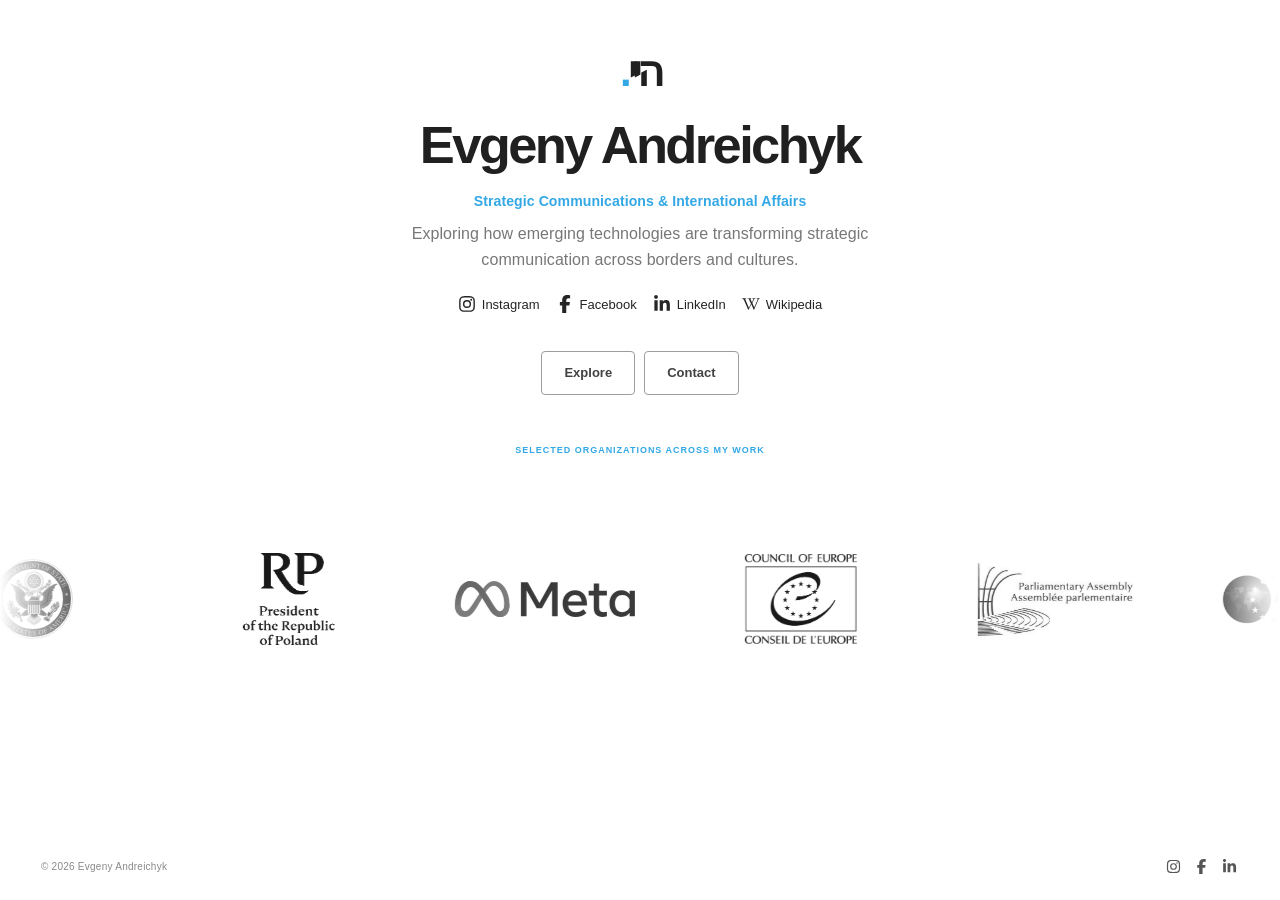
==== commit e59f23a9: "img" ====
--- a/index.html
+++ b/index.html
@@ -202,79 +202,98 @@
         <div class="logo-marquee" aria-label="Organizations Evgeny has worked with">
           <div class="logo-track is-ready">
             <div class="logo-group">
-              <article class="organization-logo logo-us-state"><img src="organizations/us-state.svg"
+              <article class="organization-logo logo-us-state"><img draggable="false" src="organizations/us-state.svg"
                   alt="U.S. Department of State"></article>
 
-              <article class="organization-logo logo-polish-president"><img
+              <article class="organization-logo logo-polish-president"><img draggable="false"
                   src="organizations/president-poland-correct.png" alt="Office of the President of Poland"></article>
-              <article class="organization-logo logo-meta"><img src="organizations/meta.svg" alt="Meta"></article>
-              <article class="organization-logo logo-council-of-europe"><img src="organizations/council-of-europe.png"
-                  alt="Council of Europe"></article>
+              <article class="organization-logo logo-meta"><img draggable="false" src="organizations/meta.svg"
+                  alt="Meta"></article>
+              <article class="organization-logo logo-council-of-europe"><img draggable="false"
+                  src="organizations/council-of-europe.png" alt="Council of Europe"></article>
 
               <article class="organization-logo logo-pace">
-                <img src="organizations/pace.jpg" alt="Parliamentary Assembly of the Council of Europe">
-              </article>
-              <article class="organization-logo logo-eeas"><img src="organizations/eeas.png"
+                <img draggable="false" src="organizations/pace.jpg"
+                  alt="Parliamentary Assembly of the Council of Europe">
+              </article>
+              <article class="organization-logo logo-eeas"><img draggable="false" src="organizations/eeas.png"
                   alt="European External Action Service"></article>
-              <article class="organization-logo logo-polish-mfa"><img src="organizations/poland-mfa-en-mono.png"
-                  alt="Ministry of Foreign Affairs of Poland"></article>
-              <article class="organization-logo logo-amnesty"><img src="organizations/amnesty-user.png"
-                  alt="Amnesty International"></article>
-              <article class="organization-logo logo-gmf"><img src="organizations/gmf.svg" alt="German Marshall Fund">
-              </article>
-              <article class="organization-logo logo-globsec"><img src="organizations/globsec.png" alt="GLOBSEC">
-              </article>
-              <article class="organization-logo logo-us-embassy"><img src="organizations/us-embassy.png"
-                  alt="U.S. Embassy"></article>
-              <article class="organization-logo logo-ndi"><img src="organizations/ndi.svg"
+              <article class="organization-logo logo-polish-mfa"><img draggable="false"
+                  src="organizations/poland-mfa-en-mono.png" alt="Ministry of Foreign Affairs of Poland"></article>
+              <article class="organization-logo logo-amnesty"><img draggable="false"
+                  src="organizations/amnesty-user.png" alt="Amnesty International"></article>
+              <article class="organization-logo logo-gmf"><img draggable="false" src="organizations/gmf.svg"
+                  alt="German Marshall Fund">
+              </article>
+              <article class="organization-logo logo-globsec"><img draggable="false" src="organizations/globsec.png"
+                  alt="GLOBSEC">
+              </article>
+              <article class="organization-logo logo-us-embassy"><img draggable="false"
+                  src="organizations/us-embassy.png" alt="U.S. Embassy"></article>
+              <article class="organization-logo logo-ndi"><img draggable="false" src="organizations/ndi.svg"
                   alt="National Democratic Institute"></article>
-              <article class="organization-logo logo-iri"><img src="organizations/iri.png"
+              <article class="organization-logo logo-iri"><img draggable="false" src="organizations/iri.png"
                   alt="International Republican Institute"></article>
-              <article class="organization-logo logo-eed"><img src="organizations/european-endowment-democracy.png"
-                  alt="European Endowment for Democracy"></article>
-              <article class="organization-logo logo-latvia-mfa"><img src="organizations/latvia-mfa-mono.png"
-                  alt="Ministry of Foreign Affairs of Latvia"></article>
-              <article class="organization-logo logo-ceeli"><img src="organizations/ceeli-high-quality.png"
-                  alt="CEELI Institute"></article>
-              <article class="organization-logo logo-ehu"><img src="organizations/ehu-official.png"
+              <article class="organization-logo logo-eed"><img draggable="false"
+                  src="organizations/european-endowment-democracy.png" alt="European Endowment for Democracy"></article>
+              <article class="organization-logo logo-latvia-mfa"><img draggable="false"
+                  src="organizations/latvia-mfa-mono.png" alt="Ministry of Foreign Affairs of Latvia"></article>
+              <article class="organization-logo logo-ceeli"><img draggable="false"
+                  src="organizations/ceeli-high-quality.png" alt="CEELI Institute"></article>
+              <article class="organization-logo logo-ehu"><img draggable="false" src="organizations/ehu-official.png"
                   alt="European Humanities University"></article>
-              <article class="organization-logo logo-alliance"><img src="organizations/alliance4europe.png"
-                  alt="Alliance4Europe"></article>
-              <article class="organization-logo logo-chopin-university"><img src="organizations/chopin-university.png"
-                  alt="Fryderyk Chopin University of Music"></article>
+              <article class="organization-logo logo-alliance"><img draggable="false"
+                  src="organizations/alliance4europe.png" alt="Alliance4Europe"></article>
+              <article class="organization-logo logo-chopin-university"><img draggable="false"
+                  src="organizations/chopin-university.png" alt="Fryderyk Chopin University of Music"></article>
             </div>
 
             <div class="logo-group" aria-hidden="true">
-              <article class="organization-logo logo-us-state"><img src="organizations/us-state.svg" alt=""></article>
-
-              <article class="organization-logo logo-polish-president"><img
+              <article class="organization-logo logo-us-state"><img draggable="false" src="organizations/us-state.svg"
+                  alt=""></article>
+
+              <article class="organization-logo logo-polish-president"><img draggable="false"
                   src="organizations/president-poland-correct.png" alt=""></article>
-              <article class="organization-logo logo-meta"><img src="organizations/meta.svg" alt=""></article>
-              <article class="organization-logo logo-council-of-europe"><img src="organizations/council-of-europe.png"
+              <article class="organization-logo logo-meta"><img draggable="false" src="organizations/meta.svg" alt="">
+              </article>
+              <article class="organization-logo logo-council-of-europe"><img draggable="false"
+                  src="organizations/council-of-europe.png" alt=""></article>
+              <article class="organization-logo logo-pace"><img draggable="false" src="organizations/pace.jpg" alt="">
+              </article>
+              <article class="organization-logo logo-eeas"><img draggable="false" src="organizations/eeas.png" alt="">
+              </article>
+              <article class="organization-logo logo-polish-mfa"><img draggable="false"
+                  src="organizations/poland-mfa-en-mono.png" alt="">
+              </article>
+              <article class="organization-logo logo-amnesty"><img draggable="false"
+                  src="organizations/amnesty-user.png" alt="">
+              </article>
+              <article class="organization-logo logo-gmf"><img draggable="false" src="organizations/gmf.svg" alt="">
+              </article>
+              <article class="organization-logo logo-globsec"><img draggable="false" src="organizations/globsec.png"
                   alt=""></article>
-              <article class="organization-logo logo-pace"><img src="organizations/pace.jpg" alt=""></article>
-              <article class="organization-logo logo-eeas"><img src="organizations/eeas.png" alt=""></article>
-              <article class="organization-logo logo-polish-mfa"><img src="organizations/poland-mfa-en-mono.png" alt="">
-              </article>
-              <article class="organization-logo logo-amnesty"><img src="organizations/amnesty-user.png" alt="">
-              </article>
-              <article class="organization-logo logo-gmf"><img src="organizations/gmf.svg" alt=""></article>
-              <article class="organization-logo logo-globsec"><img src="organizations/globsec.png" alt=""></article>
-              <article class="organization-logo logo-us-embassy"><img src="organizations/us-embassy.png" alt="">
-              </article>
-              <article class="organization-logo logo-ndi"><img src="organizations/ndi.svg" alt=""></article>
-              <article class="organization-logo logo-iri"><img src="organizations/iri.png" alt=""></article>
-              <article class="organization-logo logo-eed"><img src="organizations/european-endowment-democracy.png"
+              <article class="organization-logo logo-us-embassy"><img draggable="false"
+                  src="organizations/us-embassy.png" alt="">
+              </article>
+              <article class="organization-logo logo-ndi"><img draggable="false" src="organizations/ndi.svg" alt="">
+              </article>
+              <article class="organization-logo logo-iri"><img draggable="false" src="organizations/iri.png" alt="">
+              </article>
+              <article class="organization-logo logo-eed"><img draggable="false"
+                  src="organizations/european-endowment-democracy.png" alt=""></article>
+              <article class="organization-logo logo-latvia-mfa"><img draggable="false"
+                  src="organizations/latvia-mfa-mono.png" alt="">
+              </article>
+              <article class="organization-logo logo-ceeli"><img draggable="false"
+                  src="organizations/ceeli-high-quality.png" alt="">
+              </article>
+              <article class="organization-logo logo-ehu"><img draggable="false" src="organizations/ehu-official.png"
                   alt=""></article>
-              <article class="organization-logo logo-latvia-mfa"><img src="organizations/latvia-mfa-mono.png" alt="">
-              </article>
-              <article class="organization-logo logo-ceeli"><img src="organizations/ceeli-high-quality.png" alt="">
-              </article>
-              <article class="organization-logo logo-ehu"><img src="organizations/ehu-official.png" alt=""></article>
-              <article class="organization-logo logo-alliance"><img src="organizations/alliance4europe.png" alt="">
-              </article>
-              <article class="organization-logo logo-chopin-university"><img src="organizations/chopin-university.png"
-                  alt=""></article>
+              <article class="organization-logo logo-alliance"><img draggable="false"
+                  src="organizations/alliance4europe.png" alt="">
+              </article>
+              <article class="organization-logo logo-chopin-university"><img draggable="false"
+                  src="organizations/chopin-university.png" alt=""></article>
             </div>
           </div>
         </div>
--- a/styles/styles.css
+++ b/styles/styles.css
@@ -1771,6 +1771,22 @@
     padding: 12px 26px;
   }
 
+  .organization-logo img {
+    user-select: none;
+    -webkit-user-select: none;
+    -webkit-user-drag: none;
+    -webkit-touch-callout: none;
+    pointer-events: none;
+  }
+
+  .logo-marquee,
+  .logo-marquee * {
+    user-select: none;
+    -webkit-user-select: none;
+    -webkit-touch-callout: none;
+    -webkit-tap-highlight-color: transparent;
+  }
+
   .site-footer {
     padding: 14px 18px 20px;
   }
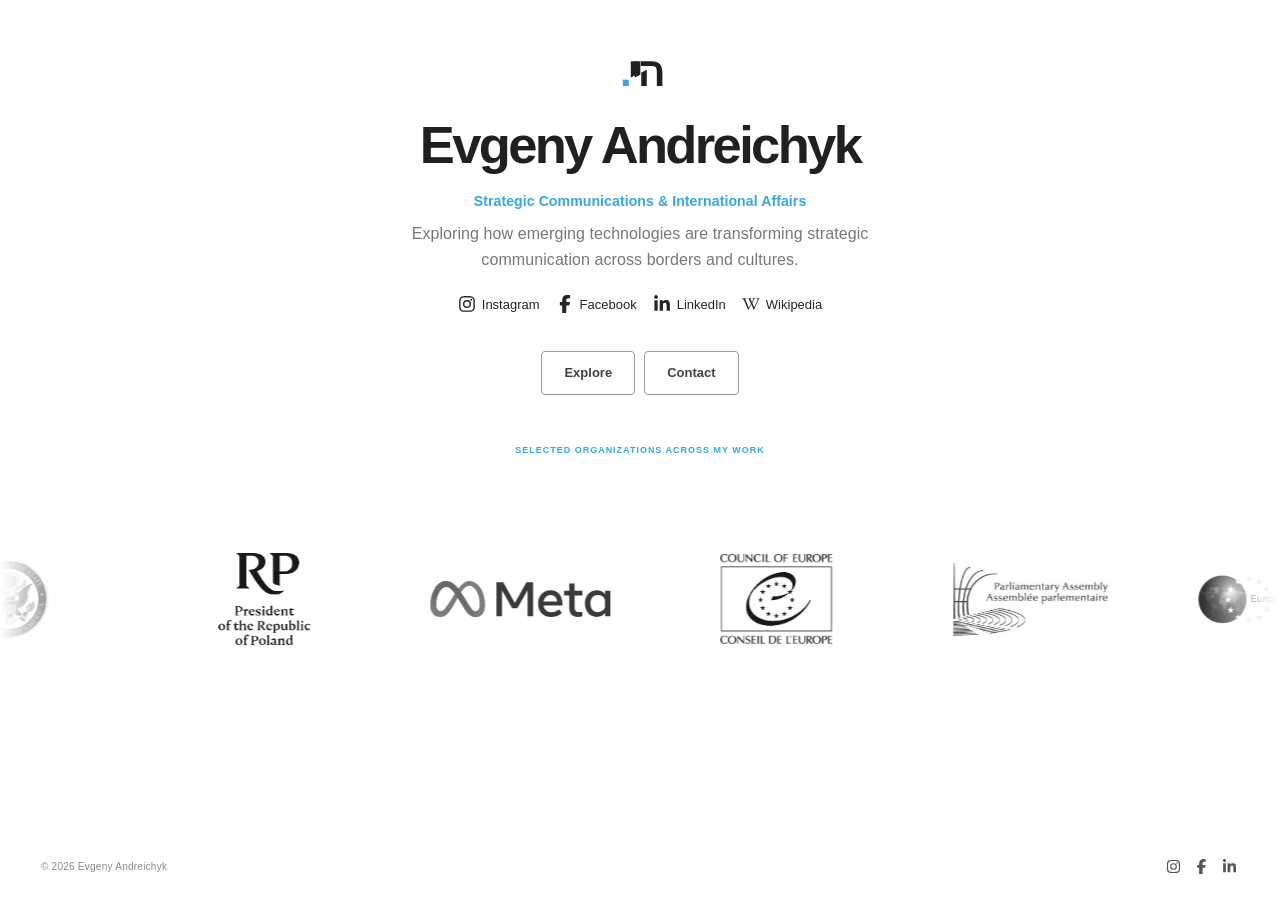
==== commit 95cbbef1: "img full size / log" ====
--- a/index.html
+++ b/index.html
@@ -232,6 +232,8 @@
                   src="organizations/us-embassy.png" alt="U.S. Embassy"></article>
               <article class="organization-logo logo-ndi"><img draggable="false" src="organizations/ndi.svg"
                   alt="National Democratic Institute"></article>
+              <article class="organization-logo logo-fh"><img draggable="false" src="organizations/Freedom-House.png"
+                  alt="Freedom House"></article>
               <article class="organization-logo logo-iri"><img draggable="false" src="organizations/iri.png"
                   alt="International Republican Institute"></article>
               <article class="organization-logo logo-eed"><img draggable="false"
@@ -277,6 +279,8 @@
               </article>
               <article class="organization-logo logo-ndi"><img draggable="false" src="organizations/ndi.svg" alt="">
               </article>
+              <article class="organization-logo logo-fh"><img draggable="false" src="organizations/Freedom-House.png"
+                  alt=""></article>
               <article class="organization-logo logo-iri"><img draggable="false" src="organizations/iri.png" alt="">
               </article>
               <article class="organization-logo logo-eed"><img draggable="false"
--- a/styles/styles.css
+++ b/styles/styles.css
@@ -251,10 +251,6 @@
   flex-shrink: 0;
 }
 
-.logo-marquee:hover .logo-track {
-  animation-play-state: paused;
-}
-
 .organization-logo {
   display: flex;
   align-items: center;
@@ -275,7 +271,20 @@
   opacity: .9;
   filter: grayscale(1) saturate(0);
   mix-blend-mode: normal;
+
   user-select: none;
+  -webkit-user-select: none;
+  -webkit-user-drag: none;
+  -webkit-touch-callout: none !important;
+  pointer-events: none;
+}
+
+.logo-marquee,
+.logo-marquee * {
+  user-select: none;
+  -webkit-user-select: none;
+  -webkit-touch-callout: none !important;
+  -webkit-tap-highlight-color: transparent;
 }
 
 .logo-us-state img {
@@ -776,8 +785,8 @@
 /* Explore/About Images Width */
 
 .about-story-compact .about-index-figure {
-  width: 95%;
-  max-width: 556px;
+  width: 100%;
+  max-width: 680px;
 }
 
 /* Explore/About Images Width */
@@ -867,6 +876,172 @@
   width: 17px;
   border-radius: 999px;
   background: var(--blue);
+}
+
+/* Fullscreen photo lightbox */
+
+.about-index-figure img {
+  cursor: pointer;
+}
+
+.photo-lightbox {
+  position: fixed;
+  z-index: 10000;
+  inset: 0;
+  display: grid;
+  place-items: center;
+  padding: 30px 80px;
+  visibility: hidden;
+  opacity: 0;
+  background: rgba(0, 0, 0, .9);
+  backdrop-filter: blur(8px);
+  -webkit-backdrop-filter: blur(8px);
+  transition: opacity 180ms ease, visibility 180ms ease;
+  pointer-events: none;
+}
+
+.photo-lightbox.is-open {
+  visibility: visible;
+  opacity: 1;
+  pointer-events: auto;
+}
+
+.photo-lightbox-stage {
+  position: relative;
+  display: flex;
+  max-width: 100%;
+  max-height: 100%;
+  align-items: center;
+  justify-content: center;
+}
+
+.photo-lightbox-image {
+  display: block;
+  width: auto;
+  height: auto;
+  max-width: calc(100vw - 180px);
+  max-height: calc(100dvh - 100px);
+  object-fit: contain;
+  user-select: none;
+  -webkit-user-select: none;
+  -webkit-user-drag: none;
+}
+
+.photo-lightbox-close {
+  position: absolute;
+  z-index: 3;
+  top: 22px;
+  right: 26px;
+  display: grid;
+  width: 46px;
+  height: 46px;
+  padding: 0;
+  place-items: center;
+  border: 0;
+  border-radius: 50%;
+  background: rgba(255, 255, 255, .12);
+  color: #fff;
+  cursor: pointer;
+  font: inherit;
+  font-size: 29px;
+  font-weight: 300;
+  line-height: 1;
+  transition: background-color 150ms ease;
+}
+
+.photo-lightbox-close:hover,
+.photo-lightbox-close:focus-visible {
+  outline: 0;
+  background: rgba(255, 255, 255, .23);
+}
+
+.photo-lightbox-arrow {
+  position: absolute;
+  z-index: 3;
+  top: 50%;
+  display: none;
+  width: 50px;
+  height: 50px;
+  padding: 0;
+  place-items: center;
+  border: 0;
+  border-radius: 50%;
+  background: rgba(255, 255, 255, .12);
+  color: #fff;
+  cursor: pointer;
+  font: inherit;
+  font-size: 27px;
+  transform: translateY(-50%);
+  transition: background-color 150ms ease;
+}
+
+.photo-lightbox.has-multiple .photo-lightbox-arrow {
+  display: grid;
+}
+
+.photo-lightbox-arrow:hover,
+.photo-lightbox-arrow:focus-visible {
+  outline: 0;
+  background: rgba(255, 255, 255, .23);
+}
+
+.photo-lightbox-prev {
+  left: 24px;
+}
+
+.photo-lightbox-next {
+  right: 24px;
+}
+
+.photo-lightbox-counter {
+  position: absolute;
+  bottom: 20px;
+  left: 50%;
+  margin: 0;
+  color: rgba(255, 255, 255, .75);
+  font-size: 11px;
+  font-weight: 650;
+  letter-spacing: .08em;
+  transform: translateX(-50%);
+}
+
+html.photo-lightbox-open,
+html.photo-lightbox-open body {
+  overflow: hidden;
+}
+
+@media (max-width: 650px) {
+  .photo-lightbox {
+    padding: 58px 12px 70px;
+  }
+
+  .photo-lightbox-image {
+    max-width: calc(100vw - 24px);
+    max-height: calc(100dvh - 120px);
+  }
+
+  .photo-lightbox-close {
+    top: 14px;
+    right: 14px;
+    width: 42px;
+    height: 42px;
+    font-size: 26px;
+  }
+
+  .photo-lightbox-arrow {
+    width: 42px;
+    height: 42px;
+    background: rgba(0, 0, 0, .38);
+    font-size: 23px;
+  }
+
+  .photo-lightbox-prev {
+    left: 10px;
+  }
+
+  .photo-lightbox-next {
+    right: 10px;
+  }
 }
 
 .about-story-compact .about-index-copy h2 {
@@ -1771,22 +1946,6 @@
     padding: 12px 26px;
   }
 
-  .organization-logo img {
-    user-select: none;
-    -webkit-user-select: none;
-    -webkit-user-drag: none;
-    -webkit-touch-callout: none;
-    pointer-events: none;
-  }
-
-  .logo-marquee,
-  .logo-marquee * {
-    user-select: none;
-    -webkit-user-select: none;
-    -webkit-touch-callout: none;
-    -webkit-tap-highlight-color: transparent;
-  }
-
   .site-footer {
     padding: 14px 18px 20px;
   }
@@ -1920,6 +2079,11 @@
     display: flex;
   }
 
+  .about-story-compact .about-index-figure {
+    width: 100%;
+    max-width: none;
+  }
+
   .about-story-compact .about-index-figure img {
     max-height: none;
     aspect-ratio: 4 / 3;
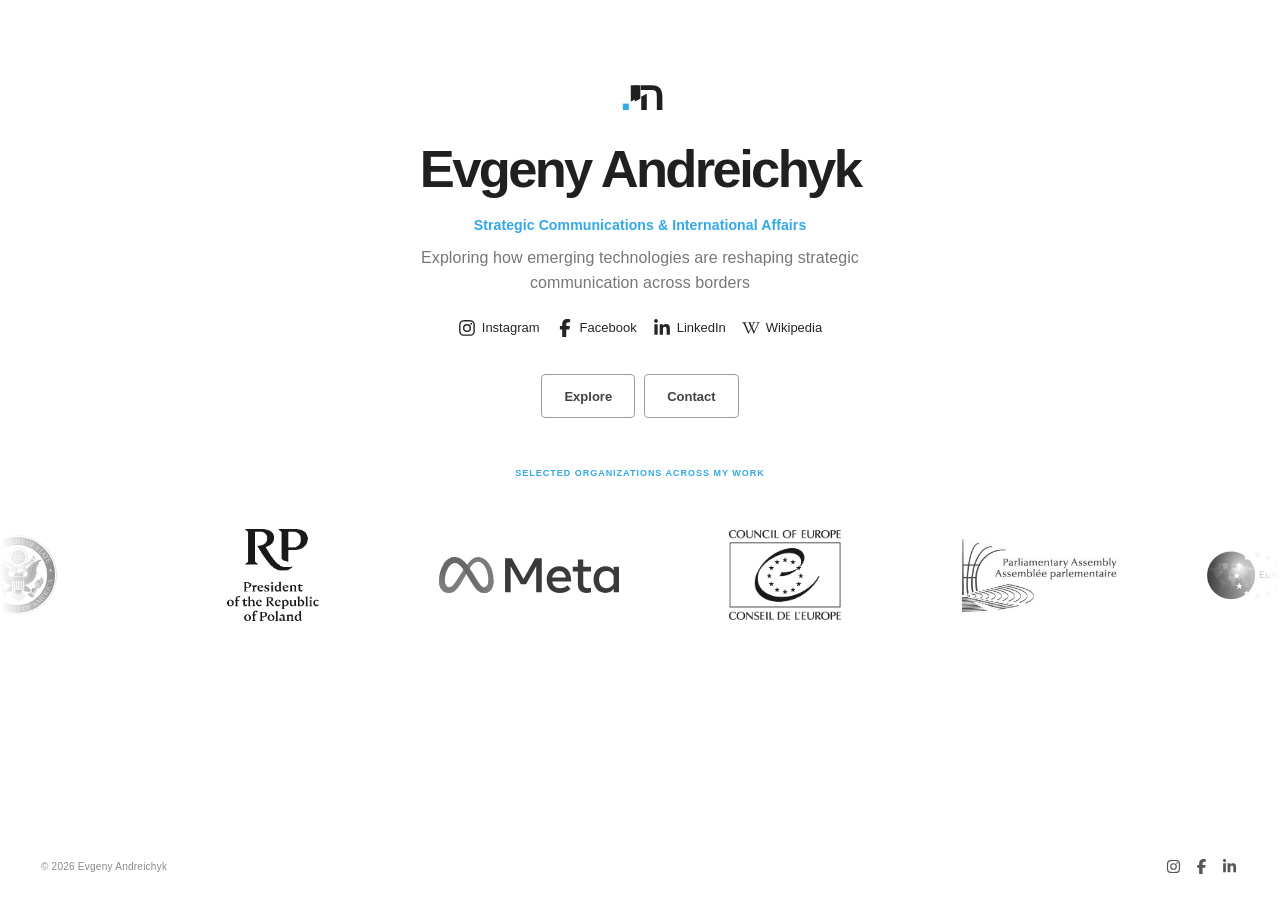
==== commit 1be24cc0: "wording" ====
--- a/index.html
+++ b/index.html
@@ -73,7 +73,7 @@
         "contentUrl": "https://evyaand.com/images/Evgeny-Andreichyk.png",
         "caption": "Evgeny Andreichyk official portrait"
       },
-      "description": "Strategic communications and international affairs professional exploring how emerging technologies are transforming communication across borders and cultures.",
+      "description": "Strategic communications and international affairs professional exploring how emerging technologies are reshaping communication across borders.",
       "knowsAbout": [
         "Strategic communications",
         "International affairs",
@@ -145,15 +145,15 @@
 
           <h1 id="page-title">Evgeny Andreichyk</h1>
 
-          <p class="description">
+          <h2 class="description">
             <span class="description-fields">
               Strategic Communications &amp; International Affairs
             </span>
             <span class="description-statement">
-              Exploring how emerging technologies are transforming strategic
-              communication across borders and cultures.
+              Exploring how emerging technologies are reshaping strategic
+              communication across borders
             </span>
-          </p>
+          </h2>
 
           <nav class="social-links" aria-label="External profiles">
             <a href="https://www.instagram.com/evyaand/" target="_blank" rel="noreferrer">
@@ -195,9 +195,9 @@
       </section>
 
       <section class="organizations" aria-labelledby="organizations-title">
-        <h2 class="section-kicker" id="organizations-title">
+        <p class="section-kicker" id="organizations-title">
           Selected Organizations across my work
-        </h2>
+        </p>
 
         <div class="logo-marquee" aria-label="Organizations Evgeny has worked with">
           <div class="logo-track is-ready">
--- a/styles/styles.css
+++ b/styles/styles.css
@@ -218,13 +218,15 @@
 }
 
 .section-kicker {
-  margin: 0 auto 25px;
+  margin: 0 auto 8px;
   text-align: center;
+
 }
 
 .logo-marquee {
   width: calc(100% + clamp(56px, 14vw, 224px));
   margin-left: calc(clamp(28px, 7vw, 112px) * -1);
+  margin-top: -30px;
   overflow: hidden;
   -webkit-mask-image: linear-gradient(90deg, transparent, #000 6%, #000 94%, transparent);
   mask-image: linear-gradient(90deg, transparent, #000 6%, #000 94%, transparent);
@@ -1931,6 +1933,10 @@
     padding: 18px 20px 50px;
   }
 
+  .section-kicker {
+    margin-bottom: 0;
+  }
+
   .logo-marquee {
     width: calc(100% + 40px);
     margin-left: -20px;
@@ -2231,3 +2237,19 @@
     display: none;
   }
 }
+
+.about-view.is-view-entering {
+  animation: about-view-switch-in 420ms cubic-bezier(.22, 1, .36, 1) both;
+}
+
+@keyframes about-view-switch-in {
+  from {
+    opacity: 0;
+    transform: translateY(30px);
+  }
+
+  to {
+    opacity: 1;
+    transform: translateY(0);
+  }
+}
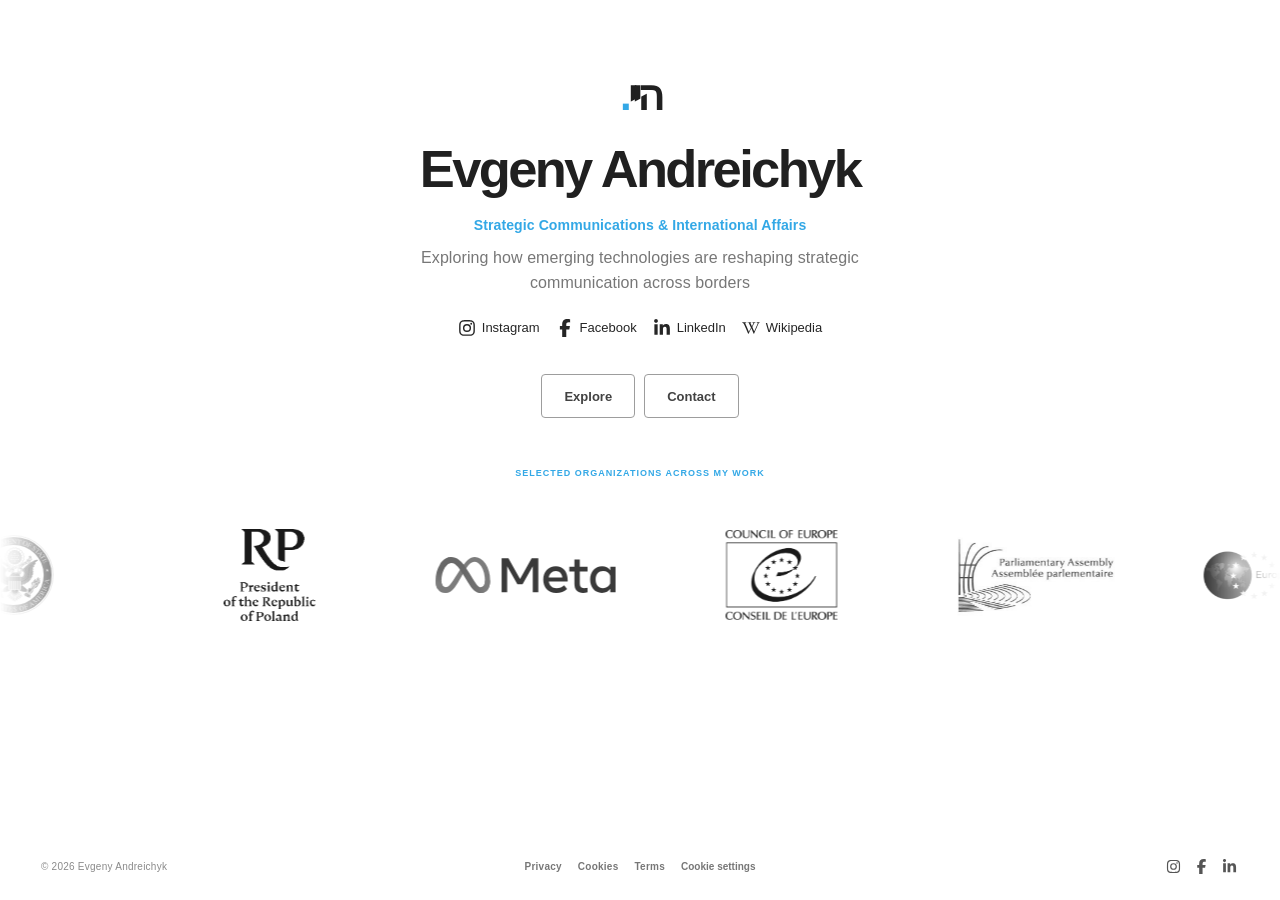
==== commit c9e6a415: "legal" ====
--- a/index.html
+++ b/index.html
@@ -304,28 +304,42 @@
       </section>
     </div>
   </main>
-
   <footer class="site-footer">
     <small>© 2026 Evgeny Andreichyk</small>
+
+    <nav class="footer-legal-links" aria-label="Legal and privacy links">
+      <a href="/privacy/">Privacy</a>
+      <a href="/cookies/">Cookies</a>
+      <a href="/terms/">Terms</a>
+
+      <button class="cky-banner-element footer-cookie-settings" type="button">
+        Cookie settings
+      </button>
+    </nav>
+
     <nav class="footer-social-links" aria-label="Social media profiles">
-      <a href="https://www.instagram.com/evyaand/" target="_blank" rel="noreferrer" aria-label="Instagram"><svg
-          viewBox="0 0 448 512" aria-hidden="true">
+      <a href="https://www.instagram.com/evyaand/" target="_blank" rel="noreferrer" aria-label="Instagram">
+        <svg viewBox="0 0 448 512" aria-hidden="true">
           <path fill="currentColor"
             d="M224.3 141a115 115 0 1 0-.6 230 115 115 0 1 0 .6-230zm-.6 40.4a74.6 74.6 0 1 1 .6 149.2 74.6 74.6 0 1 1-.6-149.2zm93.4-45.1a26.8 26.8 0 1 1 53.6 0 26.8 26.8 0 1 1-53.6 0zm129.7 27.2c-1.7-35.9-9.9-67.7-36.2-93.9-26.2-26.2-58-34.4-93.9-36.2-37-2.1-147.9-2.1-184.9 0-35.8 1.7-67.6 9.9-93.9 36.1s-34.4 58-36.2 93.9c-2.1 37-2.1 147.9 0 184.9 1.7 35.9 9.9 67.7 36.2 93.9s58 34.4 93.9 36.2c37 2.1 147.9 2.1 184.9 0 35.9-1.7 67.7-9.9 93.9-36.2 26.2-26.2 34.4-58 36.2-93.9 2.1-37 2.1-147.8 0-184.8zM399 388c-7.8 19.6-22.9 34.7-42.6 42.6-29.5 11.7-99.5 9-132.1 9s-102.7 2.6-132.1-9c-19.6-7.8-34.7-22.9-42.6-42.6-11.7-29.5-9-99.5-9-132.1s-2.6-102.7 9-132.1c7.8-19.6 22.9-34.7 42.6-42.6 29.5-11.7 99.5-9 132.1-9s102.7-2.6 132.1 9c19.6 7.8 34.7 22.9 42.6 42.6 11.7 29.5 9 99.5 9 132.1s2.7 102.7-9 132.1z" />
-        </svg></a>
-      <a href="https://www.facebook.com/evgeni.andreichyk/" target="_blank" rel="noreferrer" aria-label="Facebook"><svg
-          viewBox="0 0 320 512" aria-hidden="true">
+        </svg>
+      </a>
+
+      <a href="https://www.facebook.com/evgeni.andreichyk/" target="_blank" rel="noreferrer" aria-label="Facebook">
+        <svg viewBox="0 0 320 512" aria-hidden="true">
           <path fill="currentColor"
             d="M80 299.3V512h116V299.3h86.5l18-97.8H196v-34.6c0-51.7 20.3-71.5 72.7-71.5 16.3 0 29.4.4 37 1.2V7.9C291.4 4 256.4 0 236.2 0 129.3 0 80 50.5 80 159.4v42.1H14v97.8h66z" />
-        </svg></a>
-      <a href="https://www.linkedin.com/in/evgeny-andreichyk/" target="_blank" rel="noreferrer"
-        aria-label="LinkedIn"><svg viewBox="0 0 448 512" aria-hidden="true">
+        </svg>
+      </a>
+
+      <a href="https://www.linkedin.com/in/evgeny-andreichyk/" target="_blank" rel="noreferrer" aria-label="LinkedIn">
+        <svg viewBox="0 0 448 512" aria-hidden="true">
           <path fill="currentColor"
             d="M100.3 448H7.4V148.9h92.9V448zM53.8 108.1C24.1 108.1 0 83.5 0 53.8 0 24.1 24.1 0 53.8 0s53.8 24.1 53.8 53.8c0 29.7-24.1 54.3-53.8 54.3zM447.9 448h-92.7V302.4c0-34.7-.7-79.2-48.3-79.2-48.3 0-55.7 37.7-55.7 76.7V448h-92.8V148.9h89.1v40.8h1.3c12.4-23.5 42.7-48.3 87.9-48.3 94 0 111.3 61.9 111.3 142.3V448h-.1z" />
-        </svg></a>
+        </svg>
+      </a>
     </nav>
   </footer>
-
 </body>
 
 </html>
--- a/styles/styles.css
+++ b/styles/styles.css
@@ -2238,6 +2238,88 @@
   }
 }
 
+/* Footer legal navigation */
+
+.site-footer {
+  display: grid;
+  grid-template-columns: minmax(0, 1fr) auto minmax(0, 1fr);
+  align-items: center;
+  column-gap: 24px;
+}
+
+.site-footer small {
+  grid-column: 1;
+  justify-self: start;
+}
+
+.footer-legal-links {
+  display: flex;
+  grid-column: 2;
+  align-items: center;
+  justify-self: center;
+  gap: 16px;
+  white-space: nowrap;
+  font-size: 10px;
+  font-weight: 600;
+  letter-spacing: 0.025em;
+}
+
+.footer-legal-links a {
+  color: #777;
+  text-decoration: none;
+  transition: color 150ms ease;
+}
+
+.footer-cookie-settings {
+  padding: 0;
+  border: 0;
+  background: transparent;
+  color: #777;
+  font: inherit;
+  cursor: pointer;
+  transition: color 150ms ease;
+}
+
+.footer-legal-links a:hover,
+.footer-legal-links a:focus-visible,
+.footer-cookie-settings:hover,
+.footer-cookie-settings:focus-visible {
+  color: var(--blue);
+  outline: 0;
+}
+
+.footer-social-links {
+  grid-column: 3;
+  justify-self: end;
+}
+
+@media (max-width: 760px) {
+  .site-footer {
+    grid-template-columns: 1fr auto;
+    row-gap: 14px;
+  }
+
+  .site-footer small {
+    grid-column: 1;
+    grid-row: 1;
+  }
+
+  .footer-social-links {
+    grid-column: 2;
+    grid-row: 1;
+  }
+
+  .footer-legal-links {
+    grid-column: 1 / -1;
+    grid-row: 2;
+    justify-self: start;
+    gap: 14px;
+    white-space: normal;
+    flex-wrap: wrap;
+  }
+
+}
+
 .about-view.is-view-entering {
   animation: about-view-switch-in 420ms cubic-bezier(.22, 1, .36, 1) both;
 }
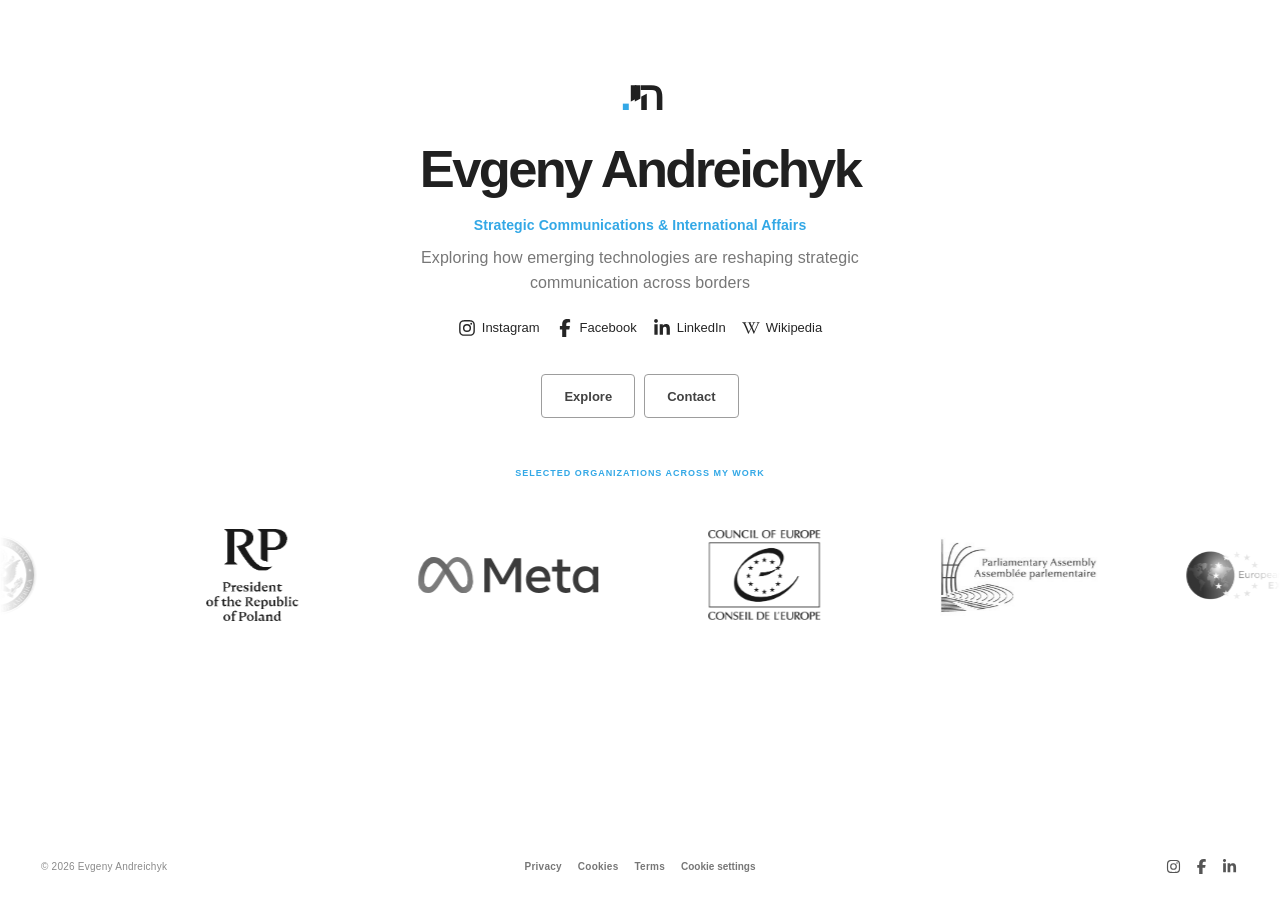
==== commit 7f86c2c8: "social upd" ====
--- a/index.html
+++ b/index.html
@@ -332,7 +332,7 @@
         </svg>
       </a>
 
-      <a href="https://www.linkedin.com/in/evgeny-andreichyk/" target="_blank" rel="noreferrer" aria-label="LinkedIn">
+      <a href="https://www.linkedin.com/in/evyaand/" target="_blank" rel="noreferrer" aria-label="LinkedIn">
         <svg viewBox="0 0 448 512" aria-hidden="true">
           <path fill="currentColor"
             d="M100.3 448H7.4V148.9h92.9V448zM53.8 108.1C24.1 108.1 0 83.5 0 53.8 0 24.1 24.1 0 53.8 0s53.8 24.1 53.8 53.8c0 29.7-24.1 54.3-53.8 54.3zM447.9 448h-92.7V302.4c0-34.7-.7-79.2-48.3-79.2-48.3 0-55.7 37.7-55.7 76.7V448h-92.8V148.9h89.1v40.8h1.3c12.4-23.5 42.7-48.3 87.9-48.3 94 0 111.3 61.9 111.3 142.3V448h-.1z" />
--- a/styles/styles.css
+++ b/styles/styles.css
@@ -2320,6 +2320,50 @@
 
 }
 
+.site-back {
+  display: inline-flex;
+  width: max-content;
+  align-items: center;
+  gap: 8px;
+  color: #444;
+  font-size: 14px;
+  font-weight: 650;
+  letter-spacing: 0.015em;
+  line-height: 1;
+  text-decoration: none;
+  text-transform: none;
+  transition: color 150ms ease;
+}
+
+.site-back-arrow {
+  font-size: 20px;
+  font-weight: 400;
+  line-height: 1;
+  transition: transform 150ms ease;
+}
+
+.site-back:hover,
+.site-back:focus-visible {
+  color: var(--blue);
+  outline: 0;
+}
+
+.site-back:hover .site-back-arrow,
+.site-back:focus-visible .site-back-arrow {
+  transform: translateX(-3px);
+}
+
+@media (max-width: 650px) {
+  .site-back {
+    gap: 7px;
+    font-size: 13px;
+  }
+
+  .site-back-arrow {
+    font-size: 18px;
+  }
+}
+
 .about-view.is-view-entering {
   animation: about-view-switch-in 420ms cubic-bezier(.22, 1, .36, 1) both;
 }
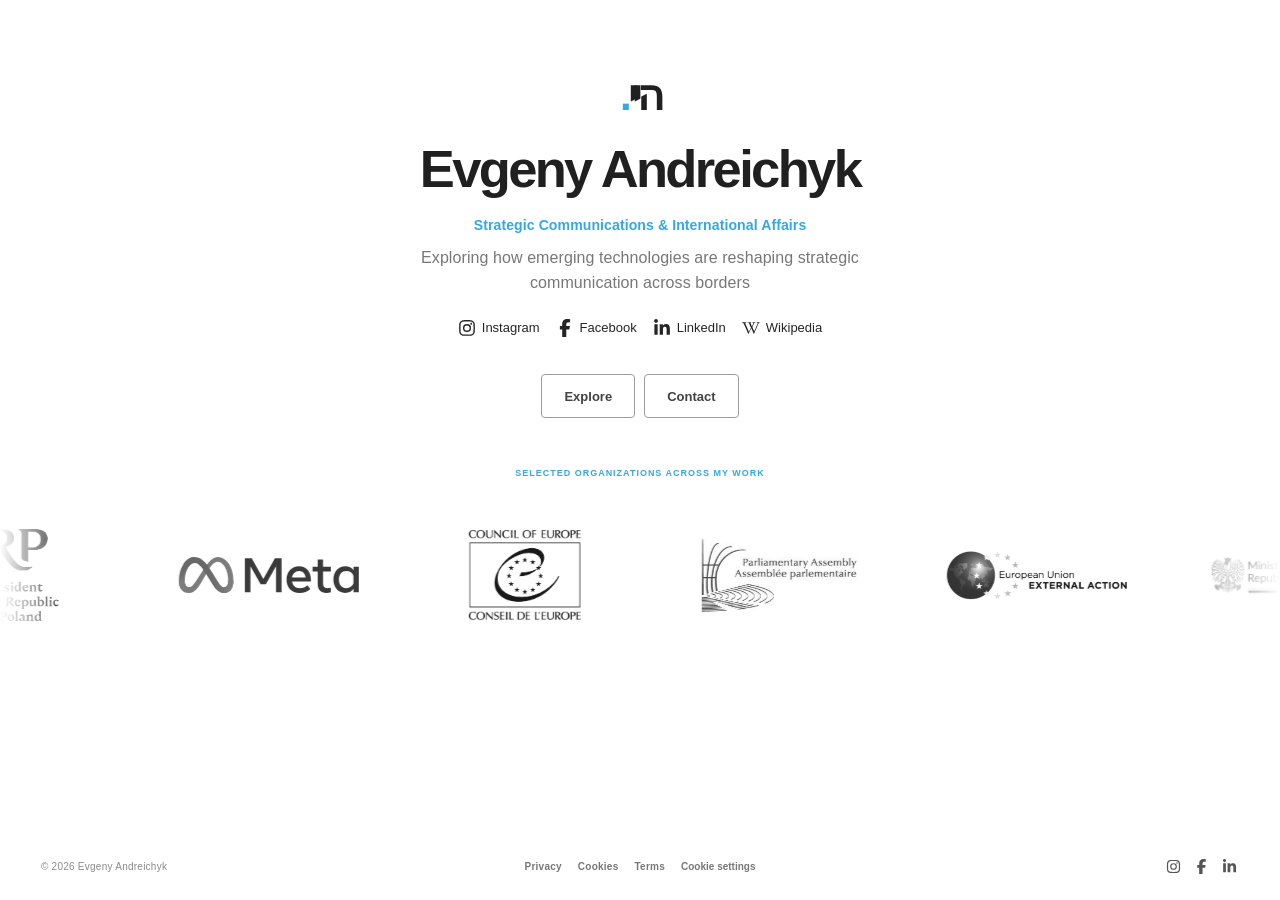
==== commit 08d802d8: "dep" ====
--- a/index.html
+++ b/index.html
@@ -199,109 +199,101 @@
           Selected Organizations across my work
         </p>
 
-        <div class="logo-marquee" aria-label="Organizations Evgeny has worked with">
-          <div class="logo-track is-ready">
-            <div class="logo-group">
-              <article class="organization-logo logo-us-state"><img draggable="false" src="organizations/us-state.svg"
-                  alt="U.S. Department of State"></article>
-
-              <article class="organization-logo logo-polish-president"><img draggable="false"
-                  src="organizations/president-poland-correct.png" alt="Office of the President of Poland"></article>
-              <article class="organization-logo logo-meta"><img draggable="false" src="organizations/meta.svg"
-                  alt="Meta"></article>
-              <article class="organization-logo logo-council-of-europe"><img draggable="false"
-                  src="organizations/council-of-europe.png" alt="Council of Europe"></article>
-
-              <article class="organization-logo logo-pace">
-                <img draggable="false" src="organizations/pace.jpg"
-                  alt="Parliamentary Assembly of the Council of Europe">
-              </article>
-              <article class="organization-logo logo-eeas"><img draggable="false" src="organizations/eeas.png"
-                  alt="European External Action Service"></article>
-              <article class="organization-logo logo-polish-mfa"><img draggable="false"
-                  src="organizations/poland-mfa-en-mono.png" alt="Ministry of Foreign Affairs of Poland"></article>
-              <article class="organization-logo logo-amnesty"><img draggable="false"
-                  src="organizations/amnesty-user.png" alt="Amnesty International"></article>
-              <article class="organization-logo logo-gmf"><img draggable="false" src="organizations/gmf.svg"
-                  alt="German Marshall Fund">
-              </article>
-              <article class="organization-logo logo-globsec"><img draggable="false" src="organizations/globsec.png"
-                  alt="GLOBSEC">
-              </article>
-              <article class="organization-logo logo-us-embassy"><img draggable="false"
-                  src="organizations/us-embassy.png" alt="U.S. Embassy"></article>
-              <article class="organization-logo logo-ndi"><img draggable="false" src="organizations/ndi.svg"
-                  alt="National Democratic Institute"></article>
-              <article class="organization-logo logo-fh"><img draggable="false" src="organizations/Freedom-House.png"
-                  alt="Freedom House"></article>
-              <article class="organization-logo logo-iri"><img draggable="false" src="organizations/iri.png"
-                  alt="International Republican Institute"></article>
-              <article class="organization-logo logo-eed"><img draggable="false"
-                  src="organizations/european-endowment-democracy.png" alt="European Endowment for Democracy"></article>
-              <article class="organization-logo logo-latvia-mfa"><img draggable="false"
-                  src="organizations/latvia-mfa-mono.png" alt="Ministry of Foreign Affairs of Latvia"></article>
-              <article class="organization-logo logo-ceeli"><img draggable="false"
-                  src="organizations/ceeli-high-quality.png" alt="CEELI Institute"></article>
-              <article class="organization-logo logo-ehu"><img draggable="false" src="organizations/ehu-official.png"
-                  alt="European Humanities University"></article>
-              <article class="organization-logo logo-alliance"><img draggable="false"
-                  src="organizations/alliance4europe.png" alt="Alliance4Europe"></article>
-              <article class="organization-logo logo-chopin-university"><img draggable="false"
-                  src="organizations/chopin-university.png" alt="Fryderyk Chopin University of Music"></article>
-            </div>
-
-            <div class="logo-group" aria-hidden="true">
-              <article class="organization-logo logo-us-state"><img draggable="false" src="organizations/us-state.svg"
-                  alt=""></article>
-
-              <article class="organization-logo logo-polish-president"><img draggable="false"
-                  src="organizations/president-poland-correct.png" alt=""></article>
-              <article class="organization-logo logo-meta"><img draggable="false" src="organizations/meta.svg" alt="">
-              </article>
-              <article class="organization-logo logo-council-of-europe"><img draggable="false"
-                  src="organizations/council-of-europe.png" alt=""></article>
-              <article class="organization-logo logo-pace"><img draggable="false" src="organizations/pace.jpg" alt="">
-              </article>
-              <article class="organization-logo logo-eeas"><img draggable="false" src="organizations/eeas.png" alt="">
-              </article>
-              <article class="organization-logo logo-polish-mfa"><img draggable="false"
-                  src="organizations/poland-mfa-en-mono.png" alt="">
-              </article>
-              <article class="organization-logo logo-amnesty"><img draggable="false"
-                  src="organizations/amnesty-user.png" alt="">
-              </article>
-              <article class="organization-logo logo-gmf"><img draggable="false" src="organizations/gmf.svg" alt="">
-              </article>
-              <article class="organization-logo logo-globsec"><img draggable="false" src="organizations/globsec.png"
-                  alt=""></article>
-              <article class="organization-logo logo-us-embassy"><img draggable="false"
-                  src="organizations/us-embassy.png" alt="">
-              </article>
-              <article class="organization-logo logo-ndi"><img draggable="false" src="organizations/ndi.svg" alt="">
-              </article>
-              <article class="organization-logo logo-fh"><img draggable="false" src="organizations/Freedom-House.png"
-                  alt=""></article>
-              <article class="organization-logo logo-iri"><img draggable="false" src="organizations/iri.png" alt="">
-              </article>
-              <article class="organization-logo logo-eed"><img draggable="false"
-                  src="organizations/european-endowment-democracy.png" alt=""></article>
-              <article class="organization-logo logo-latvia-mfa"><img draggable="false"
-                  src="organizations/latvia-mfa-mono.png" alt="">
-              </article>
-              <article class="organization-logo logo-ceeli"><img draggable="false"
-                  src="organizations/ceeli-high-quality.png" alt="">
-              </article>
-              <article class="organization-logo logo-ehu"><img draggable="false" src="organizations/ehu-official.png"
-                  alt=""></article>
-              <article class="organization-logo logo-alliance"><img draggable="false"
-                  src="organizations/alliance4europe.png" alt="">
-              </article>
-              <article class="organization-logo logo-chopin-university"><img draggable="false"
-                  src="organizations/chopin-university.png" alt=""></article>
-            </div>
+        <div class="logo-marquee" aria-label="Organizations connected to Evgeny Andreichyk’s work"">
+          <div class=" logo-track is-ready">
+          <div class="logo-group">
+
+
+            <article class="organization-logo logo-polish-president"><img draggable="false"
+                src="organizations/president-poland-correct.png" alt="Office of the President of Poland"></article>
+            <article class="organization-logo logo-meta"><img draggable="false" src="organizations/meta.svg" alt="Meta">
+            </article>
+            <article class="organization-logo logo-council-of-europe"><img draggable="false"
+                src="organizations/council-of-europe.png" alt="Council of Europe"></article>
+
+            <article class="organization-logo logo-pace">
+              <img draggable="false" src="organizations/pace.jpg" alt="Parliamentary Assembly of the Council of Europe">
+            </article>
+            <article class="organization-logo logo-eeas"><img draggable="false" src="organizations/eeas.png"
+                alt="European External Action Service"></article>
+            <article class="organization-logo logo-polish-mfa"><img draggable="false"
+                src="organizations/poland-mfa-en-mono.png" alt="Ministry of Foreign Affairs of Poland"></article>
+            <article class="organization-logo logo-amnesty"><img draggable="false" src="organizations/amnesty-user.png"
+                alt="Amnesty International"></article>
+            <article class="organization-logo logo-gmf"><img draggable="false" src="organizations/gmf.svg"
+                alt="German Marshall Fund">
+            </article>
+            <article class="organization-logo logo-globsec"><img draggable="false" src="organizations/globsec.png"
+                alt="GLOBSEC">
+            </article>
+            <article class="organization-logo logo-ndi"><img draggable="false" src="organizations/ndi.svg"
+                alt="National Democratic Institute"></article>
+            <article class="organization-logo logo-fh"><img draggable="false" src="organizations/Freedom-House.png"
+                alt="Freedom House"></article>
+            <article class="organization-logo logo-iri"><img draggable="false" src="organizations/iri.png"
+                alt="International Republican Institute"></article>
+            <article class="organization-logo logo-eed"><img draggable="false"
+                src="organizations/european-endowment-democracy.png" alt="European Endowment for Democracy"></article>
+            <article class="organization-logo logo-latvia-mfa"><img draggable="false"
+                src="organizations/latvia-mfa-mono.png" alt="Ministry of Foreign Affairs of Latvia"></article>
+            <article class="organization-logo logo-ceeli"><img draggable="false"
+                src="organizations/ceeli-high-quality.png" alt="CEELI Institute"></article>
+            <article class="organization-logo logo-ehu"><img draggable="false" src="organizations/ehu-official.png"
+                alt="European Humanities University"></article>
+            <article class="organization-logo logo-alliance"><img draggable="false"
+                src="organizations/alliance4europe.png" alt="Alliance4Europe"></article>
+            <article class="organization-logo logo-chopin-university"><img draggable="false"
+                src="organizations/chopin-university.png" alt="Fryderyk Chopin University of Music"></article>
+          </div>
+
+          <div class="logo-group" aria-hidden="true">
+
+
+            <article class="organization-logo logo-polish-president"><img draggable="false"
+                src="organizations/president-poland-correct.png" alt=""></article>
+            <article class="organization-logo logo-meta"><img draggable="false" src="organizations/meta.svg" alt="">
+            </article>
+            <article class="organization-logo logo-council-of-europe"><img draggable="false"
+                src="organizations/council-of-europe.png" alt=""></article>
+            <article class="organization-logo logo-pace"><img draggable="false" src="organizations/pace.jpg" alt="">
+            </article>
+            <article class="organization-logo logo-eeas"><img draggable="false" src="organizations/eeas.png" alt="">
+            </article>
+            <article class="organization-logo logo-polish-mfa"><img draggable="false"
+                src="organizations/poland-mfa-en-mono.png" alt="">
+            </article>
+            <article class="organization-logo logo-amnesty"><img draggable="false" src="organizations/amnesty-user.png"
+                alt="">
+            </article>
+            <article class="organization-logo logo-gmf"><img draggable="false" src="organizations/gmf.svg" alt="">
+            </article>
+            <article class="organization-logo logo-globsec"><img draggable="false" src="organizations/globsec.png"
+                alt=""></article>
+            <article class="organization-logo logo-ndi"><img draggable="false" src="organizations/ndi.svg" alt="">
+            </article>
+            <article class="organization-logo logo-fh"><img draggable="false" src="organizations/Freedom-House.png"
+                alt=""></article>
+            <article class="organization-logo logo-iri"><img draggable="false" src="organizations/iri.png" alt="">
+            </article>
+            <article class="organization-logo logo-eed"><img draggable="false"
+                src="organizations/european-endowment-democracy.png" alt=""></article>
+            <article class="organization-logo logo-latvia-mfa"><img draggable="false"
+                src="organizations/latvia-mfa-mono.png" alt="">
+            </article>
+            <article class="organization-logo logo-ceeli"><img draggable="false"
+                src="organizations/ceeli-high-quality.png" alt="">
+            </article>
+            <article class="organization-logo logo-ehu"><img draggable="false" src="organizations/ehu-official.png"
+                alt=""></article>
+            <article class="organization-logo logo-alliance"><img draggable="false"
+                src="organizations/alliance4europe.png" alt="">
+            </article>
+            <article class="organization-logo logo-chopin-university"><img draggable="false"
+                src="organizations/chopin-university.png" alt=""></article>
           </div>
         </div>
-      </section>
+    </div>
+    </section>
     </div>
   </main>
   <footer class="site-footer">
--- a/styles/styles.css
+++ b/styles/styles.css
@@ -2379,3 +2379,106 @@
     transform: translateY(0);
   }
 }
+
+.form-legal-notice {
+  display: flex;
+  align-items: flex-start;
+  gap: 10px;
+  padding: 12px 14px;
+  border: 1px solid rgba(51, 168, 230, 0.2);
+  border-radius: 10px;
+  background: rgba(51, 168, 230, 0.045);
+  color: #6d6d6d;
+  font-size: 11px;
+  line-height: 1.55;
+}
+
+.form-legal-notice p {
+  margin: 0;
+}
+
+.form-legal-icon {
+  display: grid;
+  flex: 0 0 18px;
+  width: 18px;
+  height: 18px;
+  margin-top: 1px;
+  place-items: center;
+  border: 1px solid var(--blue, #33a8e6);
+  border-radius: 50%;
+  color: var(--blue, #33a8e6);
+  font-size: 10px;
+  font-weight: 700;
+  font-style: normal;
+  line-height: 1;
+}
+
+.form-legal-notice a {
+  color: #454545;
+  font-weight: 600;
+  text-decoration-line: underline;
+  text-decoration-color: rgba(69, 69, 69, 0.3);
+  text-decoration-thickness: 1px;
+  text-underline-offset: 3px;
+  transition:
+    color 150ms ease,
+    text-decoration-color 150ms ease;
+}
+
+.form-legal-notice a:hover,
+.form-legal-notice a:focus-visible {
+  color: var(--blue, #33a8e6);
+  text-decoration-color: currentColor;
+  outline: none;
+}
+
+@media (max-width: 650px) {
+  .form-legal-notice {
+    gap: 9px;
+    padding: 11px 12px;
+    font-size: 10.5px;
+  }
+}
+
+.form-legal-notice {
+  box-sizing: border-box;
+  width: 100%;
+  padding: 12px 14px;
+  border-left: 3px solid var(--blue, #33a8e6);
+  border-radius: 0 8px 8px 0;
+  background: rgba(51, 168, 230, 0.055);
+  color: #686868;
+  font-size: 11px;
+  line-height: 1.55;
+}
+
+.form-legal-notice p {
+  margin: 0;
+}
+
+.form-legal-notice a {
+  color: #444;
+  font-weight: 600;
+  text-decoration-line: underline;
+  text-decoration-color: rgba(68, 68, 68, 0.3);
+  text-decoration-thickness: 1px;
+  text-underline-offset: 3px;
+  transition:
+    color 150ms ease,
+    text-decoration-color 150ms ease;
+}
+
+.form-legal-notice a:hover,
+.form-legal-notice a:focus-visible {
+  color: var(--blue, #33a8e6);
+  text-decoration-color: currentColor;
+  outline: none;
+}
+
+@media (max-width: 650px) {
+  .form-legal-notice {
+    padding: 11px 12px;
+    font-size: 11px;
+    line-height: 1.5;
+  }
+}
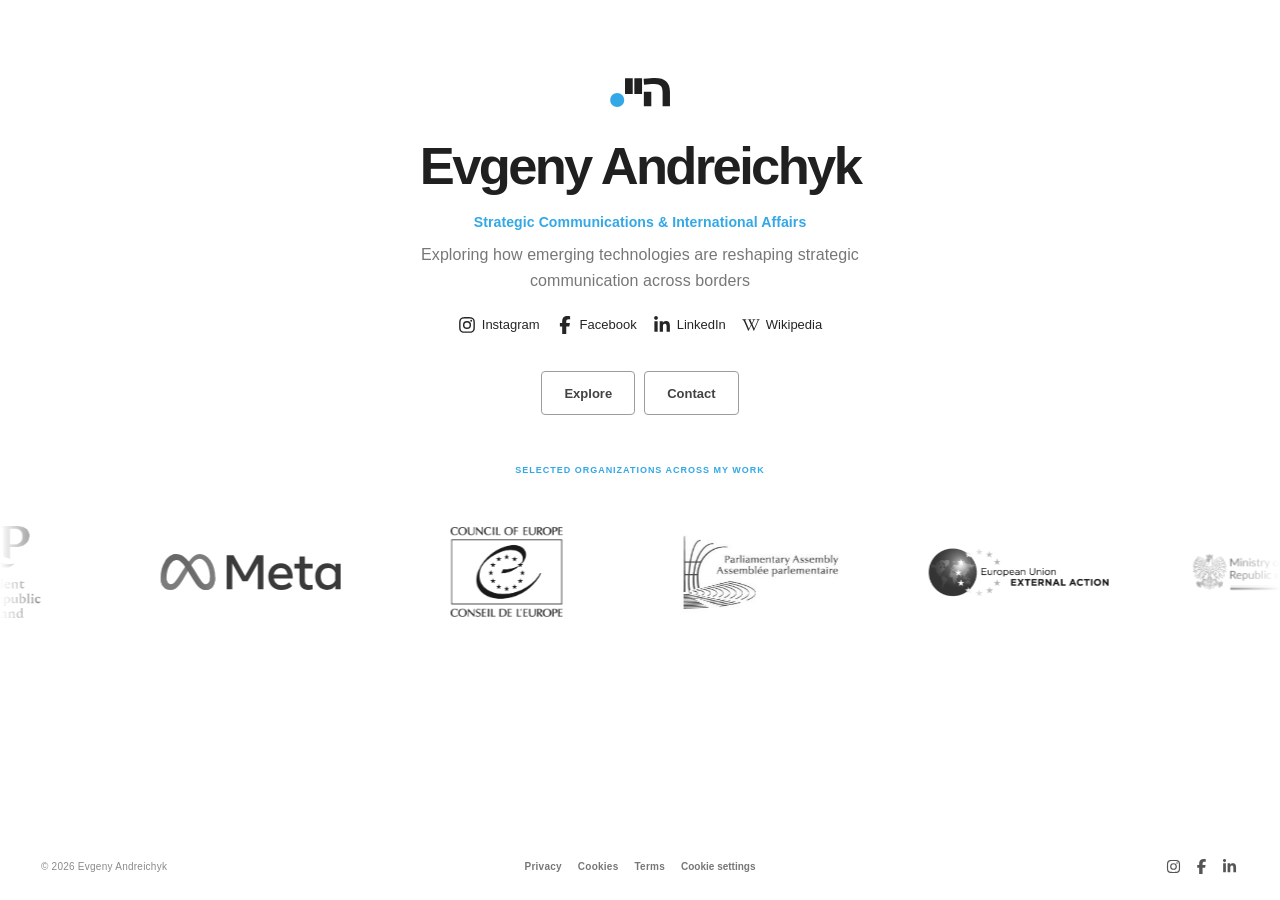
==== commit 37b5a995: "hi" ====
--- a/index.html
+++ b/index.html
@@ -138,11 +138,9 @@
     <div class="home-content">
       <section class="profile-section" aria-labelledby="page-title">
         <div class="profile-card">
-          <div class="personal-monogram" lang="he" aria-hidden="true">
-            <span class="personal-monogram-mark">
-              <span class="personal-monogram-dot">.</span>היי</span>
+          <div class="personal-monogram" aria-hidden="true" oncontextmenu="return false;">
+            <img class="personal-monogram-mark" src="images/evyaand-monogram.svg" alt="" draggable="false">
           </div>
-
           <h1 id="page-title">Evgeny Andreichyk</h1>
 
           <h2 class="description">
--- a/styles/styles.css
+++ b/styles/styles.css
@@ -65,31 +65,34 @@
 }
 
 .personal-monogram {
-  width: max-content;
-  margin: 0 auto 25px;
-  color: #202020;
-  font-size: 42px;
-  font-weight: 850;
-  letter-spacing: -.1em;
-  line-height: 1;
+  width: 60px;
+  aspect-ratio: 700 / 341;
+  margin: 0 auto 32px;
   transform-origin: 55% 65%;
   animation: personal-monogram-arrival 1.15s cubic-bezier(.22, 1, .36, 1) .18s both;
-  cursor: pointer;
+  cursor: default;
+  position: relative;
+  user-select: none;
+  -webkit-user-select: none;
+  -webkit-touch-callout: none;
 }
 
 .personal-monogram-mark {
-  display: inline-block;
-  color: #202020;
+  display: block;
+  width: 100%;
+  height: 100%;
+  object-fit: contain;
   transform-origin: 55% 65%;
-}
-
-.personal-monogram-dot {
-  color: var(--blue);
+  pointer-events: none;
+  user-select: none;
+  -webkit-user-select: none;
+  -webkit-user-drag: none;
 }
 
 .personal-monogram:hover .personal-monogram-mark {
   animation: personal-monogram-hover .65s ease-in-out;
 }
+
 
 h1 {
   margin: 0;
